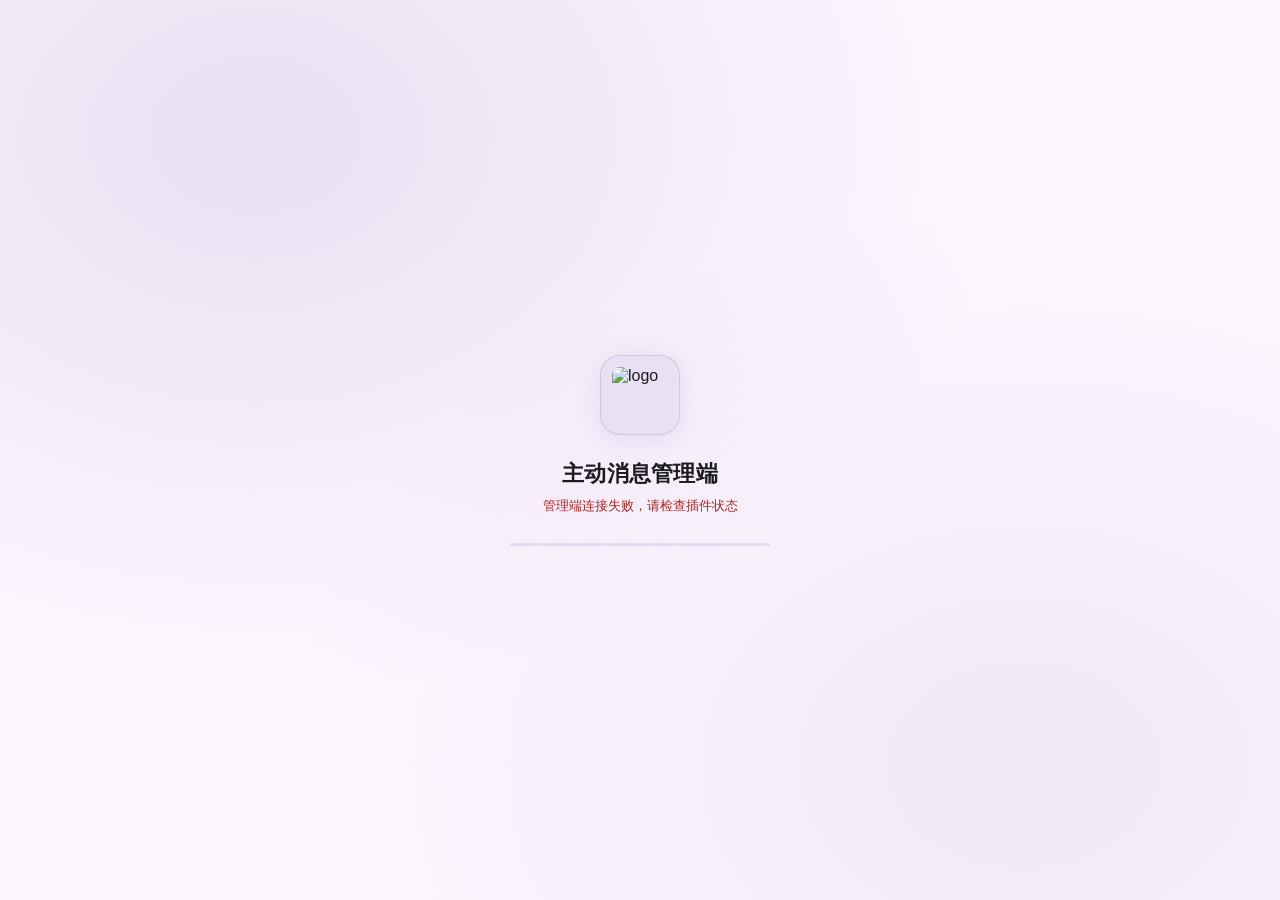
==== admin/index.html @ ddb00550 "Merge pull request #43 from DBJD-CR/dev/local feat: 增强前端的 MarkDown 渲染能力，新增文档浏览页面" ====
<!DOCTYPE html>
<html lang="zh-CN">

<head>
    <meta charset="UTF-8">
    <!-- 允许移动端缩放，避免管理端在高 DPI / 小屏设备上不可读。 -->
    <meta name="viewport" content="width=device-width, initial-scale=1.0, maximum-scale=5.0, user-scalable=yes">
    <title>主动消息管理端</title>

    <!-- favicon 指向插件根目录的 logo，便于浏览器标签页识别。 -->
    <link rel="icon" type="image/png" href="../logo.png">

    <!-- 预加载字体样式，减少首屏闪烁。 -->
    <link rel="preload" href="fonts/outfit.css" as="style">
    <link href="fonts/outfit.css" rel="stylesheet">

    <!-- 全局样式表，承载布局、卡片、主题变量等基础样式。 -->
    <link rel="stylesheet" href="css/style.css">

    <!-- 以 UMD 方式引入 React / Babel / MUI，方便纯静态资源场景直接运行。 -->
    <script crossorigin src="https://unpkg.com/react@18.2.0/umd/react.production.min.js" defer></script>
    <script crossorigin src="https://unpkg.com/react-dom@18.2.0/umd/react-dom.production.min.js" defer></script>
    <script src="https://unpkg.com/@babel/standalone@7.25.6/babel.min.js" defer></script>
    <script src="https://unpkg.com/@mui/material@5.16.7/umd/material-ui.production.min.js" defer></script>
    <script src="https://unpkg.com/@emotion/react@11.13.3/dist/emotion-react.umd.min.js" defer></script>
    <script src="https://unpkg.com/@emotion/styled@11.13.0/dist/emotion-styled.umd.min.js" defer></script>
    <script src="https://unpkg.com/marked@14.1.2/marked.min.js" defer></script>
    <script src="https://unpkg.com/dompurify@3.1.6/dist/purify.min.js" defer></script>
</head>

<body>
    <!-- 启动画面：在 React 应用加载前先提供一个可见的骨架屏，避免白屏。 -->
    <div id="loading-skeleton" class="boot-loader">
        <div class="boot-loader__logo">
            <img src="../logo.png" alt="logo">
        </div>
        <div class="boot-loader__title">主动消息管理端</div>
        <div class="boot-loader__subtitle" id="boot-text">正在初始化...</div>
        <div class="boot-loader__progress">
            <div class="boot-loader__progress-bar"></div>
        </div>
    </div>

    <!-- React 根节点；所有前端界面最终都会挂到这里。 -->
    <div id="root"></div>

    <!-- 工具脚本必须先于 JSX 模块加载，以便后者可直接使用 window 上的工具对象。 -->
    <script src="js/utils/auth.js"></script>
    <script src="js/utils/http.js"></script>
    <script src="js/utils/formatters.js"></script>
    <script src="js/utils/markdown.js"></script>

    <script>
        (function () {
            // 该标记用于阻止 React 应用过早启动，直到鉴权探测流程结束后再解除。
            window.__PROACTIVE_AUTH_PENDING = true;

            function proceed() {
                // 告知其余脚本：鉴权检查已完成，可以开始渲染业务界面。
                window.__PROACTIVE_AUTH_PENDING = false;
                window.dispatchEvent(new Event('auth-ready'));

                // 延迟关闭骨架屏，让首屏过渡更柔和，避免闪烁。
                setTimeout(function() {
                    var skeleton = document.getElementById('loading-skeleton');
                    if (skeleton) {
                        skeleton.classList.add('is-exiting');
                        setTimeout(function() {
                            if (skeleton.parentNode) skeleton.parentNode.removeChild(skeleton);
                        }, 300);
                    }
                }, 500);
            }

            function showError(msg) {
                // 启动失败时直接在骨架屏上输出错误信息，避免用户只看到空白页。
                var text = document.getElementById('boot-text');
                if (text) {
                    text.textContent = msg;
                    text.style.color = '#B3261E';
                }
            }

            // 第一步：询问后端当前是否启用了管理端密码。
            fetch('/api/auth-info')
                .then(function (res) { return res.json(); })
                .then(function (data) {
                    if (!data.auth_required) {
                        // 无需鉴权时立即放行，进入应用初始化。
                        proceed();
                        return;
                    }

                    // 已启用鉴权时，从 localStorage 中取出历史 token 进行有效性验证。
                    var token = window.AuthUtil.getToken();
                    if (!token) {
                        showError('请先通过登录接口获取访问令牌');
                        return;
                    }

                    // 通过访问受保护接口来验证 token 是否仍然有效。
                    return fetch('/api/status', {
                        headers: {
                            'Authorization': 'Bearer ' + token,
                        },
                    }).then(function (res) {
                        if (res.status === 401) {
                            // 若 token 失效，则清理本地缓存，避免前端继续携带错误凭证。
                            window.AuthUtil.clearToken();
                            showError('访问令牌已失效，请重新登录');
                            return;
                        }
                        proceed();
                    });
                })
                .catch(function () {
                    // 管理端不可达通常意味着后端服务未启动或网络异常。
                    showError('管理端连接失败，请检查插件状态');
                });
        })();
    </script>

    <!-- 以下 JSX 文件按“基础能力 -> 布局组件 -> 页面视图 -> 应用入口”的顺序加载。 -->
    <script type="text/babel" src="js/context/AppContext.jsx" defer></script>
    <script type="text/babel" src="js/hooks/useApi.js" defer></script>
    <script type="text/babel" src="js/hooks/useWebSocket.js" defer></script>
    <script type="text/babel" src="js/components/layout/Sidebar.jsx" defer></script>
    <script type="text/babel" src="js/components/layout/Header.jsx" defer></script>
    <script type="text/babel" src="js/views/StatusView.jsx" defer></script>
    <script type="text/babel" src="js/components/config/ConfigRenderer.jsx" defer></script>
    <script type="text/babel" src="js/views/ConfigView.jsx" defer></script>
    <script type="text/babel" src="js/views/TasksView.jsx" defer></script>
    <script type="text/babel" src="js/views/NotificationsView.jsx" defer></script>
    <script type="text/babel" src="js/views/MarkdownDocsView.jsx" defer></script>
    <script type="text/babel" src="js/app.jsx" defer></script>
</body>

</html>
---- admin/css/style.css ----
/* Material Design 3 - 主动消息主题 */
:root {
    /* 整个管理端的设计令牌入口：亮色模式下所有组件都从这里读取颜色变量。 */
    /* --- MD3 颜色令牌 (紫色种子) --- */
    --md-sys-color-primary: #6750A4;
    --md-sys-color-on-primary: #FFFFFF;
    --md-sys-color-primary-container: #EADDFF;
    --md-sys-color-on-primary-container: #21005D;

    --md-sys-color-secondary: #625B71;
    --md-sys-color-on-secondary: #FFFFFF;
    --md-sys-color-secondary-container: #E8DEF8;
    --md-sys-color-on-secondary-container: #1D192B;

    --md-sys-color-surface: rgba(255, 255, 255, 0.8);
    --md-sys-color-on-surface: #1C1B1F;
    --md-sys-color-on-surface-variant: #49454F;
    --md-sys-color-surface-variant: #E7E0EC;

    --md-sys-color-background: #FEF7FF;
    --md-sys-color-outline-variant: rgba(103, 80, 164, 0.1);

    --glass-bg: rgba(255, 255, 255, 0.65);
    --glass-border: rgba(103, 80, 164, 0.15);
    --glass-shadow: 0 4px 20px 0 rgba(103, 80, 164, 0.08);

    /* Markdown 代码高亮颜色令牌，供亮暗主题统一覆写。 */
    --md-code-token-key: #7C3AED;
    --md-code-token-string: #047857;
    --md-code-token-number: #B45309;
    --md-code-token-boolean: #C026D3;
    --md-code-token-keyword: #2563EB;
    --md-code-token-function: #7C2D12;
    --md-code-token-command: #4338CA;
    --md-code-token-flag: #0F766E;
    --md-code-token-punctuation: rgba(28, 27, 31, 0.52);

    --theme-transition-duration: 220ms;
    --interactive-transition-duration: 180ms;
    --theme-transition-easing: cubic-bezier(0.4, 0, 0.2, 1);

    /* --- 形状 --- */
    --radius-sm: 8px;
    --radius-md: 12px;
    --radius-lg: 20px;
    --radius-xl: 28px;

    /* --- 顶栏 --- */
    --top-bar-height: 80px;
}

/* 暗色主题通过覆盖 CSS 变量切换外观，尽量避免为每个组件单独写一套颜色。 */
body.dark-theme {
    --md-sys-color-primary: #D0BCFF;
    --md-sys-color-on-primary: #381E72;
    --md-sys-color-primary-container: #4F378B;
    --md-sys-color-on-primary-container: #EADDFF;

    --md-sys-color-surface: rgba(28, 27, 31, 0.8);
    --md-sys-color-on-surface: #E6E1E5;
    --md-sys-color-on-surface-variant: #CAC4D0;
    --md-sys-color-surface-variant: #49454F;

    --md-sys-color-background: #141218;
    --md-sys-color-outline-variant: rgba(208, 188, 255, 0.1);

    --glass-bg: rgba(28, 27, 31, 0.7);
    --glass-border: rgba(208, 188, 255, 0.1);
    --glass-shadow: 0 8px 32px 0 rgba(0, 0, 0, 0.4);

    --md-code-token-key: #C4B5FD;
    --md-code-token-string: #6EE7B7;
    --md-code-token-number: #FBBF24;
    --md-code-token-boolean: #F0ABFC;
    --md-code-token-keyword: #93C5FD;
    --md-code-token-function: #FDBA74;
    --md-code-token-command: #A5B4FC;
    --md-code-token-flag: #5EEAD4;
    --md-code-token-punctuation: rgba(236, 231, 246, 0.56);
}

/* 首屏主题预初始化（在 React 挂载前生效，减少 FOUC） */
html.theme-dark body {
    --md-sys-color-primary: #D0BCFF;
    --md-sys-color-on-primary: #381E72;
    --md-sys-color-primary-container: #4F378B;
    --md-sys-color-on-primary-container: #EADDFF;

    --md-sys-color-surface: rgba(28, 27, 31, 0.8);
    --md-sys-color-on-surface: #E6E1E5;
    --md-sys-color-on-surface-variant: #CAC4D0;
    --md-sys-color-surface-variant: #49454F;

    --md-sys-color-background: #141218;
    --md-sys-color-outline-variant: rgba(208, 188, 255, 0.1);

    --glass-bg: rgba(28, 27, 31, 0.7);
    --glass-border: rgba(208, 188, 255, 0.1);
    --glass-shadow: 0 8px 32px 0 rgba(0, 0, 0, 0.4);

    --md-code-token-key: #C4B5FD;
    --md-code-token-string: #6EE7B7;
    --md-code-token-number: #FBBF24;
    --md-code-token-boolean: #F0ABFC;
    --md-code-token-keyword: #93C5FD;
    --md-code-token-function: #FDBA74;
    --md-code-token-command: #A5B4FC;
    --md-code-token-flag: #5EEAD4;
    --md-code-token-punctuation: rgba(236, 231, 246, 0.56);
}

/* ===== 基础重置与全局交互层 ===== */
/* 基础样式 */
* {
    box-sizing: border-box;
    margin: 0;
    padding: 0;
}

/* 仅在主题切换瞬间开启统一过渡，避免常驻 transition 拖慢滚动与重绘 */
html.theme-transitioning body,
html.theme-transitioning .app,
html.theme-transitioning .sidebar,
html.theme-transitioning .main-content,
html.theme-transitioning .card,
html.theme-transitioning .config-card,
html.theme-transitioning .config-header,
html.theme-transitioning .top-bar::before,
html.theme-transitioning .nav-item,
html.theme-transitioning .btn,
html.theme-transitioning .btn-action,
html.theme-transitioning .sidebar-action-btn,
html.theme-transitioning .sidebar-github-inner,
html.theme-transitioning .header-clock-chip,
html.theme-transitioning .connection-chip,
html.theme-transitioning .status-timers-summary-pill,
html.theme-transitioning .status-timer-section-block,
html.theme-transitioning .status-timer-panel,
html.theme-transitioning .status-timer-info-item,
html.theme-transitioning .task-next-run-panel,
html.theme-transitioning input,
html.theme-transitioning select,
html.theme-transitioning textarea,
html.theme-transitioning button,
html.theme-transitioning .MuiPaper-root,
html.theme-transitioning .MuiAccordion-root,
html.theme-transitioning .MuiAccordionSummary-root,
html.theme-transitioning .MuiAccordionDetails-root,
html.theme-transitioning .MuiTypography-root,
html.theme-transitioning .MuiChip-root,
html.theme-transitioning .MuiButton-root,
html.theme-transitioning .MuiOutlinedInput-root,
html.theme-transitioning .MuiInputBase-input,
html.theme-transitioning .MuiSvgIcon-root {
    transition:
        background-color var(--theme-transition-duration) var(--theme-transition-easing),
        color var(--theme-transition-duration) var(--theme-transition-easing),
        border-color var(--theme-transition-duration) var(--theme-transition-easing),
        fill var(--theme-transition-duration) var(--theme-transition-easing),
        stroke var(--theme-transition-duration) var(--theme-transition-easing);
}


/* 移动端触摸优化 */
html {
    -webkit-tap-highlight-color: transparent;
    -webkit-touch-callout: none;
    touch-action: manipulation;
}

body {
    /* 背景使用多层径向渐变，营造轻量的 MD3 柔和氛围，而不是纯色平铺。 */
    background-color: var(--md-sys-color-background);
    background-image:
        radial-gradient(at 0% 0%, rgba(103, 80, 164, 0.08) 0, transparent 40%),
        radial-gradient(at 50% 0%, rgba(236, 72, 153, 0.05) 0, transparent 40%),
        radial-gradient(at 100% 0%, rgba(103, 80, 164, 0.08) 0, transparent 40%);
    background-attachment: fixed;
    color: var(--md-sys-color-on-surface);
    font-family: 'Outfit', "Microsoft YaHei", "PingFang SC", "Hiragino Sans GB", "Heiti SC", "WenQuanYi Micro Hei", -apple-system, BlinkMacSystemFont, "Segoe UI", Roboto, sans-serif;
    min-height: 100vh;
    overflow-x: hidden;
}

/* 无障碍：仅供读屏器读取 */
.visually-hidden {
    position: absolute;
    width: 1px;
    height: 1px;
    padding: 0;
    margin: -1px;
    overflow: hidden;
    clip: rect(0, 0, 0, 0);
    white-space: nowrap;
    border: 0;
}

/* ===== 首屏启动层 ===== */
/* 首屏加载页 */
.boot-loader {
    /* 启动层覆盖整个视口，在 React 尚未挂载时承担品牌露出与状态提示职责。 */
    position: fixed;
    inset: 0;
    z-index: 9999;
    display: flex;
    flex-direction: column;
    align-items: center;
    justify-content: center;
    color: #1C1B1F;
    font-family: 'Outfit', -apple-system, BlinkMacSystemFont, "Segoe UI", Roboto, sans-serif;
    background:
        radial-gradient(ellipse at 20% 15%, rgba(103, 80, 164, 0.14), transparent 52%),
        radial-gradient(ellipse at 80% 85%, rgba(103, 80, 164, 0.09), transparent 52%),
        #FEF7FF;
    opacity: 1;
    transform: translateZ(0);
    will-change: opacity, transform;
}

html.theme-dark .boot-loader,
body.dark-theme .boot-loader {
    color: #E6E1E5;
    background:
        radial-gradient(ellipse at 20% 15%, rgba(208, 188, 255, 0.13), transparent 52%),
        radial-gradient(ellipse at 80% 85%, rgba(103, 80, 164, 0.18), transparent 52%),
        #141218;
}

#loading-skeleton.is-exiting {
    opacity: 0;
    transform: scale(0.985);
    transition: opacity 0.3s ease-out, transform 0.3s ease-out;
}

.boot-loader__logo {
    /* Logo 外壳带轻微浮动动画，用于缓解静态等待时的“卡住感”。 */
    width: 80px;
    height: 80px;
    border-radius: 20px;
    margin-bottom: 24px;
    display: flex;
    align-items: center;
    justify-content: center;
    background: rgba(103, 80, 164, 0.08);
    border: 1px solid rgba(103, 80, 164, 0.18);
    box-shadow: 0 4px 24px rgba(103, 80, 164, 0.12);
    overflow: hidden;
    animation: boot-loader-float 2.4s ease-in-out infinite;
    will-change: transform;
}

.boot-loader__logo img {
    width: 56px;
    height: 56px;
    object-fit: contain;
    border-radius: 8px;
}

html.theme-dark .boot-loader__logo,
body.dark-theme .boot-loader__logo {
    background: rgba(208, 188, 255, 0.08);
    border-color: rgba(208, 188, 255, 0.15);
    box-shadow: 0 4px 24px rgba(0, 0, 0, 0.35);
}

.boot-loader__title {
    font-size: 22px;
    font-weight: 700;
    margin-bottom: 8px;
    letter-spacing: 0.01em;
    color: #1C1B1F;
}

html.theme-dark .boot-loader__title,
body.dark-theme .boot-loader__title {
    color: #E6E1E5;
}

.boot-loader__subtitle {
    font-size: 13px;
    color: #49454F;
    margin-bottom: 28px;
}

html.theme-dark .boot-loader__subtitle,
body.dark-theme .boot-loader__subtitle {
    color: #CAC4D0;
}

.boot-loader__progress {
    /* 进度条不反映真实百分比，只承担“系统仍在工作”的感知反馈。 */
    width: min(260px, 68vw);
    height: 3px;
    border-radius: 999px;
    overflow: hidden;
    background: rgba(103, 80, 164, 0.12);
    contain: paint;
}

html.theme-dark .boot-loader__progress,
body.dark-theme .boot-loader__progress {
    background: rgba(208, 188, 255, 0.12);
}

.boot-loader__progress-bar {
    height: 100%;
    width: 42%;
    border-radius: 999px;
    background: linear-gradient(90deg,
        rgba(103, 80, 164, 0.25) 0%,
        rgba(103, 80, 164, 0.85) 50%,
        rgba(103, 80, 164, 0.25) 100%);
    animation: boot-loader-progress 1.45s ease-in-out infinite;
    will-change: transform;
    transform: translate3d(-110%, 0, 0) scaleX(0.35);
}

html.theme-dark .boot-loader__progress-bar,
body.dark-theme .boot-loader__progress-bar {
    background: linear-gradient(90deg,
        rgba(208, 188, 255, 0.2) 0%,
        rgba(208, 188, 255, 0.9) 50%,
        rgba(208, 188, 255, 0.2) 100%);
}

/* 首屏 logo 呼吸浮动动画。 */
@keyframes boot-loader-float {
    0%, 100% { transform: translateY(0); }
    50% { transform: translateY(-7px); }
}

/* 首屏进度条往返扫光动画。 */
@keyframes boot-loader-progress {
    0% { transform: translate3d(-110%, 0, 0) scaleX(0.35); }
    50% { transform: translate3d(40%, 0, 0) scaleX(0.85); }
    100% { transform: translate3d(220%, 0, 0) scaleX(0.35); }
}

/* ===== 通用材质与布局骨架 ===== */
/* 磨砂玻璃效果 */
.glass {
    /* 该类可供需要独立套用玻璃材质的区域复用。 */
    background: var(--glass-bg);
    backdrop-filter: blur(16px);
    -webkit-backdrop-filter: blur(16px);
    border: 1px solid var(--glass-border);
    box-shadow: var(--glass-shadow);
}

/* 布局 */
.app {
    /* 整体采用“左侧导航 + 右侧主工作区”的桌面管理台结构。 */
    display: flex;
    height: 100vh;
    overflow: hidden;
}

/* ===== 侧边栏导航区 ===== */
/* 侧边栏 (左侧导航) */
.sidebar {
    /* 侧边栏固定宽度，使用玻璃材质与主内容区形成层次区隔。 */
    width: 280px;
    height: 100%;
    background: var(--glass-bg);
    backdrop-filter: blur(24px);
    border-right: 1px solid var(--glass-border);
    display: flex;
    flex-direction: column;
    padding: 32px 16px;
    z-index: 50;
}

.sidebar-header {
    padding: 0 16px 32px;
    display: flex;
    align-items: center;
    gap: 12px;
}

.sidebar-logo-img {
    width: 48px;
    height: 48px;
    border-radius: 12px;
    box-shadow: 0 4px 12px rgba(103, 80, 164, 0.2);
    object-fit: contain;
}

.nav-item {
    /* 单个导航项在 hover / active 状态下通过背景与透明度强化当前定位。 */
    padding: 14px 20px;
    border-radius: 16px;
    display: flex;
    align-items: center;
    gap: 16px;
    cursor: pointer;
    transition:
        background-color var(--interactive-transition-duration) var(--theme-transition-easing),
        color var(--interactive-transition-duration) var(--theme-transition-easing),
        opacity var(--interactive-transition-duration) var(--theme-transition-easing),
        transform var(--interactive-transition-duration) var(--theme-transition-easing);
    color: var(--md-sys-color-on-surface);
    opacity: 0.8;
    margin-bottom: 4px;
}

.nav-item:hover {
    background: rgba(103, 80, 164, 0.08);
    opacity: 1;
}

.nav-item.active {
    background: var(--md-sys-color-primary-container);
    color: var(--md-sys-color-on-primary-container);
    opacity: 1;
    font-weight: 600;
}

/* ===== 顶栏与主内容区 ===== */
/* 主内容区域 */
.main-wrapper {
    flex: 1;
    display: flex;
    flex-direction: column;
    overflow: hidden;
    position: relative;
}

.top-bar {
    /* 顶栏悬浮于内容区上方，使用伪元素实现半透明模糊遮罩。 */
    height: var(--top-bar-height);
    padding: 0 40px;
    display: flex;
    align-items: center;
    justify-content: space-between;
    position: absolute;
    top: 0;
    left: 0;
    right: 0;
    z-index: 10;
    background: transparent;
    overflow: hidden;
    isolation: isolate;
}

.top-bar::before {
    content: '';
    position: absolute;
    top: 0;
    left: 0;
    right: 0;
    bottom: 0;
    backdrop-filter: blur(16px);
    -webkit-backdrop-filter: blur(16px);
    background: rgba(255, 255, 255, 0.68);
    -webkit-mask-image: linear-gradient(to bottom, black 55%, transparent 100%);
    mask-image: linear-gradient(to bottom, black 55%, transparent 100%);
    pointer-events: none;
    z-index: 0;
}

body.dark-theme .top-bar::before {
    background: rgba(20, 18, 24, 0.88);
}

.top-bar > * {
    position: relative;
    z-index: 1;
}

.main-content {
    /* 顶部留出 top-bar 高度，避免内容滚动时被悬浮顶栏遮挡。 */
    flex: 1;
    overflow-y: auto;
    padding: calc(var(--top-bar-height) + 16px) 24px 24px;
    box-sizing: border-box;
}

/* ===== 仪表盘卡片与通用容器 ===== */
/* 仪表盘卡片 (Bento 风格) */
.dashboard-grid {
    /* 12 栏网格为桌面端默认布局基础，状态页和任务页都在此之上做跨度分配。 */
    display: grid;
    grid-template-columns: repeat(12, 1fr);
    gap: 24px;
}

.card {
    /* card 是管理端最常见的视觉容器：统一圆角、边框、阴影和悬浮反馈。 */
    background: var(--md-sys-color-surface);
    border-radius: var(--radius-lg);
    padding: 24px;
    border: 1px solid var(--glass-border);
    box-shadow: var(--glass-shadow);
    transition:
        background-color var(--theme-transition-duration) var(--theme-transition-easing),
        border-color var(--theme-transition-duration) var(--theme-transition-easing),
        color var(--theme-transition-duration) var(--theme-transition-easing),
        box-shadow var(--interactive-transition-duration) var(--theme-transition-easing),
        transform var(--interactive-transition-duration) var(--theme-transition-easing);
}

/* 为主要业务卡片提供统一的入场动画，减少页面首次渲染时的生硬感。 */
.status-panel-card,
.tasks-summary-card,
.task-card-enhanced,
.status-timer-card,
.status-timer-section-block,
.tasks-empty-card,
.status-timers-empty-card {
    animation: card-fade-up 0.36s cubic-bezier(0.2, 0.8, 0.2, 1) both;
}

.status-panel-card:nth-child(1),
.task-card-enhanced:nth-child(1),
.status-timer-card:nth-child(1),
.status-timer-section-block:nth-child(1) {
    animation-delay: 0.02s;
}

.status-panel-card:nth-child(2),
.task-card-enhanced:nth-child(2),
.status-timer-card:nth-child(2),
.status-timer-section-block:nth-child(2) {
    animation-delay: 0.06s;
}

.status-panel-card:nth-child(3),
.task-card-enhanced:nth-child(3),
.status-timer-card:nth-child(3),
.status-timer-section-block:nth-child(3) {
    animation-delay: 0.1s;
}

.status-panel-card:nth-child(n+4),
.task-card-enhanced:nth-child(n+4),
.status-timer-card:nth-child(n+4),
.status-timer-section-block:nth-child(n+4) {
    animation-delay: 0.14s;
}

/* ===== 配置页容器 ===== */
/* 配置页面专用卡片样式 - 固定高度，内部滚动 */
.config-card {
    /* 配置页需要长表单滚动，因此外层卡片固定高度、内部区域自行滚动。 */
    height: calc(100vh - var(--top-bar-height) - 40px); /* 视口高度减去顶部栏和底部边距 */
    display: flex;
    flex-direction: column;
    padding: 0 !important; /*以此接管padding控制*/
    overflow: hidden;
}

.config-header {
    /* 配置头部固定在卡片顶部，确保模式切换、提示信息和标题不随表单滚走。 */
    padding: 20px 24px;
    flex-shrink: 0;
    border-bottom: 1px solid var(--glass-border);
    background: rgba(255, 255, 255, 0.5);
    backdrop-filter: blur(8px);
    z-index: 10;
}

body.dark-theme .config-header {
    background: rgba(20, 18, 24, 0.8); /* 增加不透明度，减弱透底亮度 */
    border-bottom: 1px solid rgba(255, 255, 255, 0.1);
}

.card:hover {
    transform: translateY(-4px);
    box-shadow: 0 12px 30px 0 rgba(103, 80, 164, 0.12);
}

/* Bento 跨列：供各页面按 12 栏系统快速声明卡片宽度。 */
.span-4 { grid-column: span 4; }
.span-8 { grid-column: span 8; }
.span-12 { grid-column: span 12; }

/* 状态徽章 */
.badge {
    padding: 4px 12px;
    border-radius: 99px;
    font-size: 12px;
    font-weight: 600;
}

.badge-success { background: #dcfce7; color: #166534; }
.badge-error { background: #fee2e2; color: #991b1b; }

/* ===== 通用按钮与交互控件 ===== */
/* 按钮 */
.btn {
    padding: 10px 20px;
    border-radius: 12px;
    border: none;
    font-weight: 600;
    cursor: pointer;
    transition:
        background-color var(--interactive-transition-duration) var(--theme-transition-easing),
        border-color var(--interactive-transition-duration) var(--theme-transition-easing),
        color var(--interactive-transition-duration) var(--theme-transition-easing),
        transform var(--interactive-transition-duration) var(--theme-transition-easing),
        box-shadow var(--interactive-transition-duration) var(--theme-transition-easing),
        opacity var(--interactive-transition-duration) var(--theme-transition-easing);
}

.btn-primary {
    background: var(--md-sys-color-primary);
    color: white;
    box-shadow: 0 4px 12px rgba(59, 130, 246, 0.3);
}

.btn-primary:hover {
    transform: translateY(-1px);
    box-shadow: 0 6px 16px rgba(59, 130, 246, 0.4);
}

/* 通用操作按钮样式 */
.btn-action {
    width: 100%;
    background: var(--md-sys-color-surface-variant);
    color: var(--md-sys-color-on-surface);
    display: flex;
    align-items: center;
    justify-content: center;
    gap: 12px;
    font-weight: 600;
    border: 1px solid transparent;
    transition:
        background-color var(--interactive-transition-duration) var(--theme-transition-easing),
        color var(--interactive-transition-duration) var(--theme-transition-easing),
        border-color var(--interactive-transition-duration) var(--theme-transition-easing),
        transform var(--interactive-transition-duration) var(--theme-transition-easing),
        box-shadow var(--interactive-transition-duration) var(--theme-transition-easing),
        opacity var(--interactive-transition-duration) var(--theme-transition-easing);
    padding: 12px 16px;
    line-height: 1.5;
    cursor: pointer;
}

.btn-action span {
    display: inline-flex;
    align-items: center;
    justify-content: center;
}

.btn-action:hover {
    background: var(--md-sys-color-secondary-container);
    color: var(--md-sys-color-on-secondary-container);
    border-color: var(--md-sys-color-outline-variant);
    transform: translateY(-2px);
    box-shadow: 0 4px 12px rgba(0, 0, 0, 0.08);
}

.btn-action:active {
    transform: translateY(0);
    box-shadow: none;
    opacity: 0.8;
}

/* 暗色模式下的按钮覆盖样式 */
body.dark-theme .btn-action {
    background: rgba(255, 255, 255, 0.08);
    color: var(--md-sys-color-on-surface);
    border: 1px solid rgba(255, 255, 255, 0.05);
}

body.dark-theme .btn-action:hover {
    background: rgba(208, 188, 255, 0.15);
    color: var(--md-sys-color-primary);
    border-color: rgba(208, 188, 255, 0.3);
    box-shadow: 0 4px 16px rgba(0, 0, 0, 0.4);
}

/* ===== 滚动行为与兼容辅助类 ===== */
/* 滚动条 */
::-webkit-scrollbar { width: 6px; height: 6px; }
::-webkit-scrollbar-track { background: transparent; }
::-webkit-scrollbar-thumb {
    background: var(--md-sys-color-secondary-container);
    border-radius: 10px;
}
::-webkit-scrollbar-thumb:hover { background: var(--md-sys-color-secondary); }

/* 移动端滚动优化 */
.sidebar > div:nth-child(2),
.main-content {
    -webkit-overflow-scrolling: touch;
    scroll-behavior: smooth;
}

/* 按钮点击反馈 */
.nav-item,
.btn,
.btn-action {
    -webkit-tap-highlight-color: transparent;
    user-select: none;
}

.nav-item:active,
.btn:active {
    opacity: 0.7;
    transition: opacity 0.12s var(--theme-transition-easing);
}

/* 兼容之前的组件辅助样式 */
.mono {
    font-family: "Consolas", "SFMono-Regular", monospace;
    font-size: 12px;
}
.grid {
    display: grid;
    gap: 14px;
    grid-template-columns: repeat(auto-fill, minmax(260px, 1fr));
}

/* ===== 顶栏组件样式：时钟、连接状态、侧栏操作区 ===== */
.header-clock-chip {
    font-size: 14px;
    font-weight: 700;
    color: var(--md-sys-color-primary);
    background: var(--md-sys-color-surface-variant);
    padding: 6px 14px;
    border-radius: 12px;
    border: 1px solid var(--md-sys-color-outline-variant);
    box-shadow: 0 2px 4px rgba(0,0,0,0.05);
    display: flex;
    align-items: center;
    gap: 8px;
}

.header-clock-label {
    font-size: 14px;
    opacity: 0.8;
    font-weight: 600;
}

.header-clock-value {
    font-family: Monaco, Consolas, "Courier New", monospace;
    font-size: 15px;
    font-weight: 800;
    letter-spacing: 0.5px;
}

.connection-chip {
    display: flex;
    align-items: center;
    gap: 8px;
    padding: 6px 16px;
    border-radius: 12px;
    border: 1px solid transparent;
}

.connection-chip.is-connected {
    background: rgba(76, 175, 80, 0.1);
    border-color: rgba(76, 175, 80, 0.2);
}

.connection-chip.is-disconnected {
    background: rgba(244, 67, 54, 0.1);
    border-color: rgba(244, 67, 54, 0.2);
}

.connection-chip-dot {
    width: 8px;
    height: 8px;
    border-radius: 50%;
}

.connection-chip.is-connected .connection-chip-dot {
    background: #4CAF50;
    box-shadow: 0 0 8px #4CAF50;
}

.connection-chip.is-disconnected .connection-chip-dot {
    background: #F44336;
    box-shadow: 0 0 8px #F44336;
}

.connection-chip-text {
    font-weight: 600 !important;
    font-size: 13px !important;
}

.connection-chip.is-connected .connection-chip-text {
    color: #4CAF50;
}

.connection-chip.is-disconnected .connection-chip-text {
    color: #F44336;
}

.sidebar-actions-panel {
    display: flex;
    flex-direction: column;
    gap: 10px;
    margin-bottom: 16px;
}

.sidebar-action-btn {
    width: 100%;
    margin-bottom: 0;
    padding: 10px;
    font-size: 13px;
    font-weight: 600;
    background: rgba(0, 0, 0, 0.05);
    color: var(--md-sys-color-on-surface);
    display: flex;
    align-items: center;
    justify-content: center;
    gap: 8px;
    border: 1px solid rgba(0, 0, 0, 0.04);
    border-radius: 12px;
    box-shadow: none;
    line-height: 1.2;
}

.sidebar-action-btn:hover {
    transform: none;
    box-shadow: none;
    background: rgba(103, 80, 164, 0.08);
    color: var(--md-sys-color-on-surface);
}

body.dark-theme .sidebar-action-btn {
    background: rgba(255, 255, 255, 0.08);
    border: 1px solid rgba(255, 255, 255, 0.05);
}

body.dark-theme .sidebar-action-btn:hover {
    background: rgba(255, 255, 255, 0.12);
    color: var(--md-sys-color-on-surface);
}

.sidebar-github-card {
    display: block;
    color: var(--md-sys-color-on-surface);
}

.sidebar-github-inner {
    display: flex;
    align-items: center;
    gap: 12px;
    padding: 12px;
    background: rgba(0, 0, 0, 0.03);
    border-radius: 12px;
    transition:
        background-color var(--interactive-transition-duration) var(--theme-transition-easing),
        border-color var(--interactive-transition-duration) var(--theme-transition-easing),
        transform var(--interactive-transition-duration) var(--theme-transition-easing),
        box-shadow var(--interactive-transition-duration) var(--theme-transition-easing);
    border: 1px solid rgba(0, 0, 0, 0.06);
    cursor: pointer;
}

body.dark-theme .sidebar-github-inner {
    background: rgba(255, 255, 255, 0.05);
    border-color: rgba(255, 255, 255, 0.05);
}

.sidebar-github-inner:hover {
    transform: translateY(-1px);
    box-shadow: var(--glass-shadow);
}

.sidebar-github-texts {
    display: flex;
    flex-direction: column;
    gap: 3px;
    overflow: hidden;
}

.sidebar-github-author {
    font-weight: 700 !important;
    color: inherit !important;
    font-size: 0.75rem !important;
    line-height: 1.2 !important;
    white-space: nowrap;
    overflow: hidden;
    text-overflow: ellipsis;
    display: block;
    max-width: 170px;
}

.sidebar-github-meta {
    display: block !important;
    opacity: 0.6;
    line-height: 1.2 !important;
    font-size: 0.7rem !important;
    color: inherit !important;
}

/* ===== 状态页：概览卡片与计时器可视化 ===== */
.proactive-status-grid {
    align-items: stretch;
}

.status-panel-card {
    height: 100%;
    display: flex;
    flex-direction: column;
    min-height: 332px;
}

.status-panel-card-primary {
    background:
        linear-gradient(180deg, rgba(59, 130, 246, 0.06), transparent 50%),
        var(--md-sys-color-surface);
}

.status-panel-icon {
    width: 40px;
    height: 40px;
    border-radius: 10px;
    display: flex;
    align-items: center;
    justify-content: center;
    font-size: 20px;
}

.status-panel-icon-blue { background: rgba(59, 130, 246, 0.1); }
.status-panel-icon-purple { background: rgba(168, 85, 247, 0.12); }
.status-panel-icon-pink { background: rgba(236, 72, 153, 0.1); }

.status-metric-list {
    display: flex;
    flex-direction: column;
    gap: 14px;
    flex: 1;
    justify-content: center;
}

.status-metric-row {
    display: flex;
    justify-content: space-between;
    gap: 16px;
    align-items: center;
}

.status-metric-label {
    opacity: 0.72;
    font-weight: 500 !important;
}

.status-metric-value {
    font-weight: 600 !important;
    text-align: right;
}

.status-metric-value.is-emphasize {
    font-weight: 800 !important;
}

.status-metric-value.is-success {
    color: #2E7D32;
}

.status-metric-value.is-error {
    color: #C62828;
}

.status-divider {
    height: 1px;
    background: var(--md-sys-color-outline-variant);
}

.status-actions-list {
    display: flex;
    flex-direction: column;
    gap: 16px;
    flex: 1;
    justify-content: center;
}

.status-action-tooltip-wrap {
    position: relative;
    width: 100%;
}

.status-action-tooltip-bubble {
    position: absolute;
    left: 50%;
    bottom: calc(100% + 10px);
    transform: translateX(-50%) translateY(6px);
    width: max-content;
    max-width: min(92vw, 460px);
    padding: 10px 14px;
    border-radius: 12px;
    background: rgba(28, 27, 31, 0.92);
    color: #fff;
    font-size: 12px;
    line-height: 1.5;
    text-align: center;
    white-space: normal;
    word-break: keep-all;
    box-shadow: 0 10px 28px rgba(0, 0, 0, 0.22);
    border: 1px solid rgba(255, 255, 255, 0.08);
    opacity: 0;
    visibility: hidden;
    pointer-events: none;
    transition: opacity 0.18s ease, transform 0.18s ease, visibility 0.18s ease;
    z-index: 12;
}

.status-action-tooltip-bubble::after {
    content: '';
    position: absolute;
    left: 50%;
    top: 100%;
    transform: translateX(-50%);
    border-width: 6px 6px 0 6px;
    border-style: solid;
    border-color: rgba(28, 27, 31, 0.92) transparent transparent transparent;
}

.status-action-tooltip-wrap:hover .status-action-tooltip-bubble,
.status-action-tooltip-wrap:focus-within .status-action-tooltip-bubble {
    opacity: 1;
    visibility: visible;
    transform: translateX(-50%) translateY(0);
}

body.dark-theme .status-action-tooltip-bubble {
    background: rgba(245, 244, 248, 0.96);
    color: #1C1B1F;
    border-color: rgba(28, 27, 31, 0.08);
}

body.dark-theme .status-action-tooltip-bubble::after {
    border-color: rgba(245, 244, 248, 0.96) transparent transparent transparent;
}


.status-timers-section {
    /* 计时器区域采用“分区 + 卡片网格”的结构，便于区分群沉默与自动触发。 */
    display: flex;
    flex-direction: column;
    gap: 18px;
    padding: 20px;
    border-radius: calc(var(--radius-lg) + 2px);
    border: 1px solid var(--glass-border);
    background:
        linear-gradient(180deg, rgba(103, 80, 164, 0.05), rgba(103, 80, 164, 0) 34%),
        rgba(255, 255, 255, 0.3);
    backdrop-filter: blur(6px);
    -webkit-backdrop-filter: blur(6px);
}

body.dark-theme .status-timers-section {
    background:
        linear-gradient(180deg, rgba(208, 188, 255, 0.08), rgba(208, 188, 255, 0) 34%),
        rgba(20, 18, 24, 0.36);
    border-color: rgba(208, 188, 255, 0.12);
}

.status-timers-header-row {
    display: flex;
    justify-content: space-between;
    align-items: flex-start;
    gap: 18px;
    padding-bottom: 4px;
}

.status-timers-summary-pills {
    display: flex;
    gap: 10px;
    flex-wrap: wrap;
    justify-content: flex-end;
}

.status-timers-summary-pill {
    display: inline-flex;
    align-items: center;
    gap: 8px;
    padding: 6px 12px;
    border-radius: 999px;
    border: 1px solid var(--glass-border);
    background: var(--md-sys-color-surface-variant);
    color: var(--md-sys-color-on-surface-variant);
}

.status-timers-summary-pill-label {
    font-size: 12px;
    font-weight: 600;
}

.status-timers-summary-pill-count {
    min-width: 18px;
    height: 18px;
    border-radius: 999px;
    display: inline-flex;
    align-items: center;
    justify-content: center;
    padding: 0 6px;
    font-size: 11px;
    font-weight: 800;
    color: var(--md-sys-color-on-primary-container);
    background: var(--md-sys-color-primary-container);
}

.status-timer-sections {
    display: flex;
    flex-direction: column;
    gap: 20px;
}

.status-timer-section-block {
    display: flex;
    flex-direction: column;
    gap: 14px;
    padding: 16px;
    border-radius: 18px;
    background: rgba(255, 255, 255, 0.34);
    border: 1px solid rgba(103, 80, 164, 0.12);
}

body.dark-theme .status-timer-section-block {
    background: rgba(255, 255, 255, 0.02);
    border-color: rgba(208, 188, 255, 0.14);
}

.status-timer-section-head {
    display: flex;
    align-items: flex-start;
    justify-content: space-between;
    gap: 16px;
    padding-bottom: 10px;
    border-bottom: 1px dashed rgba(103, 80, 164, 0.14);
}

body.dark-theme .status-timer-section-head {
    border-bottom-color: rgba(208, 188, 255, 0.16);
}

.status-timer-section-head-main {
    min-width: 0;
}

.status-timer-section-title {
    font-weight: 800 !important;
}

.status-timer-section-desc {
    opacity: 0.72;
    margin-top: 4px !important;
}

.status-timer-section-count {
    flex-shrink: 0;
    padding: 6px 12px;
    border-radius: 999px;
    background: var(--md-sys-color-surface-variant);
    border: 1px solid var(--glass-border);
    color: var(--md-sys-color-primary);
    font-size: 12px;
    font-weight: 800;
}

.status-timer-section-body {
    padding-top: 2px;
}

.status-timer-section-empty {
    padding: 14px 16px;
    border-radius: 14px;
    background: rgba(103, 80, 164, 0.05);
    border: 1px dashed rgba(103, 80, 164, 0.18);
    color: var(--md-sys-color-on-surface-variant);
    font-size: 13px;
}

.status-timers-empty-card {
    text-align: center;
    padding: 44px 24px;
}

.status-timers-grid {
    display: grid;
    grid-template-columns: repeat(auto-fill, minmax(340px, 1fr));
    gap: 18px;
}

.status-timer-card {
    /* 单张计时器卡片负责展示一个会话当前最值得关注的计时状态。 */
    display: flex;
    flex-direction: column;
    gap: 14px;
    min-height: 312px;
    position: relative;
    overflow: hidden;
    isolation: isolate;
    border-top: 4px solid transparent;
}

.status-timer-card::after {
    content: '';
    position: absolute;
    inset: auto -26px -38px auto;
    width: 120px;
    height: 120px;
    border-radius: 50%;
    background: radial-gradient(circle, rgba(103, 80, 164, 0.10), transparent 70%);
    pointer-events: none;
}

.status-timer-card.accent-group-silence {
    border-top-color: #2563EB;
    background:
        linear-gradient(180deg, rgba(59, 130, 246, 0.06), transparent 30%),
        var(--md-sys-color-surface);
}

.status-timer-card.accent-auto-group {
    border-top-color: #8B5CF6;
    background:
        linear-gradient(180deg, rgba(139, 92, 246, 0.07), transparent 30%),
        var(--md-sys-color-surface);
}

.status-timer-card.accent-auto-friend {
    border-top-color: #EC4899;
    background:
        linear-gradient(180deg, rgba(236, 72, 153, 0.07), transparent 30%),
        var(--md-sys-color-surface);
}

.status-timer-card.is-urgent {
    border-color: rgba(245, 158, 11, 0.35);
}

.status-timer-card.is-expired {
    border-color: rgba(244, 67, 54, 0.28);
}

.status-timer-card-top {
    display: grid;
    grid-template-columns: minmax(0, 1fr) auto;
    gap: 14px;
    align-items: flex-start;
}

.status-timer-title-block {
    min-width: 0;
    display: flex;
    flex-direction: column;
    gap: 4px;
}

.status-timer-kicker {
    display: block !important;
    margin-bottom: 4px !important;
    opacity: 0.6;
}

.status-timer-session {
    font-weight: 700 !important;
    word-break: break-all;
    font-size: 13px !important;
    line-height: 1.4;
}

.status-timer-session.is-primary {
    font-size: 28px !important;
    letter-spacing: -0.2px;
    line-height: 1.25;
}

.status-timer-session-sub {
    display: block !important;
    max-width: 100%;
    white-space: nowrap;
    word-break: normal;
    overflow: visible;
    text-overflow: clip;
    opacity: 0.72;
    font-size: 12px !important;
}

.status-timer-chip-stack {
    display: flex;
    flex-wrap: wrap;
    justify-content: flex-end;
    align-items: center;
    gap: 8px;
    max-width: 220px;
    flex-shrink: 0;
}

.status-timer-kind-badge {
    display: inline-flex;
    align-items: center;
    justify-content: center;
    padding: 4px 10px;
    border-radius: 999px;
    font-size: 11px;
    font-weight: 800;
    white-space: nowrap;
    border: 1px solid transparent;
}

.status-timer-kind-badge.accent-group-silence {
    background: rgba(59, 130, 246, 0.12);
    color: #2563EB;
    border-color: rgba(59, 130, 246, 0.18);
}

.status-timer-kind-badge.accent-auto-group {
    background: rgba(139, 92, 246, 0.12);
    color: #7C3AED;
    border-color: rgba(139, 92, 246, 0.18);
}

.status-timer-kind-badge.accent-auto-friend {
    background: rgba(236, 72, 153, 0.12);
    color: #DB2777;
    border-color: rgba(236, 72, 153, 0.18);
}

.status-timer-meta-row {
    display: flex;
    align-items: center;
    justify-content: flex-start;
    gap: 8px;
    flex-wrap: wrap;
}

.status-timer-category-pill {
    display: inline-flex;
    align-items: center;
    justify-content: center;
    padding: 6px 10px;
    border-radius: 999px;
    font-size: 12px;
    font-weight: 700;
    white-space: nowrap;
    background: rgba(103, 80, 164, 0.08);
    color: var(--md-sys-color-primary);
}

.status-timer-reset-hint {
    /* 当群沉默计时器被新消息重置时，短暂显示顶部提示帮助用户理解时间跳变。 */
    position: absolute;
    top: 12px;
    left: 16px;
    right: 16px;
    z-index: 3;
    display: flex;
    align-items: center;
    gap: 8px;
    padding: 8px 12px;
    border-radius: 999px;
    background: rgba(240, 246, 255, 0.84);
    backdrop-filter: blur(10px);
    -webkit-backdrop-filter: blur(10px);
    border: 1px solid rgba(59, 130, 246, 0.18);
    box-shadow: 0 8px 18px rgba(59, 130, 246, 0.12);
    color: #2563EB;
    font-size: 11px;
    font-weight: 700;
    line-height: 1.4;
    pointer-events: none;
    opacity: 0;
    transform: translateY(-6px) scale(0.98);
    animation: status-reset-hint-fade 4.2s ease-out forwards;
}

body.dark-theme .status-timer-reset-hint {
    background: rgba(30, 58, 138, 0.95);
    border-color: rgba(59, 130, 246, 0.4);
    box-shadow: 0 4px 12px rgba(0, 0, 0, 0.3);
    color: #93C5FD;
}

.status-timer-reset-dot {
    width: 7px;
    height: 7px;
    border-radius: 999px;
    background: #2563EB;
    box-shadow: 0 0 0 rgba(37, 99, 235, 0.35);
    animation: status-reset-dot-pulse 1.4s ease-out infinite;
    flex-shrink: 0;
}

.status-timer-card.is-resetting {
    border-color: rgba(59, 130, 246, 0.28);
    box-shadow: 0 12px 32px rgba(59, 130, 246, 0.12);
}

.status-timer-panel {
    background: var(--md-sys-color-surface-variant);
    padding: 16px;
    border-radius: 16px;
    border: 1px solid rgba(103, 80, 164, 0.08);
    display: flex;
    flex-direction: column;
    gap: 10px;
}

.status-timer-primary-row {
    display: flex;
    justify-content: space-between;
    gap: 12px;
    align-items: flex-start;
}

.status-timer-label {
    display: block !important;
    margin-bottom: 4px !important;
    opacity: 0.68;
}

.status-timer-countdown {
    font-weight: 800 !important;
    color: var(--md-sys-color-primary);
}

.status-timer-progress-value {
    flex-shrink: 0;
    font-size: 13px;
    font-weight: 800;
    color: var(--md-sys-color-on-surface-variant);
}

.status-timer-info-grid {
    display: grid;
    grid-template-columns: repeat(2, minmax(0, 1fr));
    gap: 12px;
}

.status-timer-info-item {
    padding: 14px;
    border-radius: 14px;
    background: rgba(255,255,255,0.42);
    border: 1px solid var(--glass-border);
}

body.dark-theme .status-timer-info-item {
    background: rgba(255,255,255,0.04);
}

.status-timer-info-label {
    display: block !important;
    margin-bottom: 6px !important;
    opacity: 0.68;
}

.status-timer-info-value {
    font-weight: 600 !important;
    line-height: 1.45 !important;
    word-break: break-word;
}

.status-timer-info-value.is-emphasize {
    font-weight: 800 !important;
}

/* ===== 任务页：任务卡片与调度进度 ===== */
.tasks-header-row {
    display: flex;
    justify-content: space-between;
    align-items: center;
    gap: 16px;
    margin-bottom: 20px;
}

.tasks-header-subtitle {
    opacity: 0.72;
}

.tasks-empty-card {
    text-align: center;
    padding: 48px 24px;
}

.tasks-empty-icon {
    font-size: 34px;
    margin-bottom: 12px;
}

.notifications-view {
    display: flex;
    flex-direction: column;
    gap: 18px;
}

.notifications-hero-card {
    padding: 18px 24px;
    background:
        linear-gradient(135deg, rgba(103, 80, 164, 0.08), rgba(103, 80, 164, 0.025) 48%, rgba(255, 255, 255, 0.72) 100%),
        var(--md-sys-color-surface);
    position: relative;
    overflow: hidden;
}

.notifications-hero-card::after {
    content: '';
    position: absolute;
    inset: auto -40px -56px auto;
    width: 180px;
    height: 180px;
    border-radius: 50%;
    background: radial-gradient(circle, rgba(103, 80, 164, 0.14), transparent 68%);
    pointer-events: none;
}

.notifications-header-row {
    margin-bottom: 0;
    align-items: flex-start;
    position: relative;
    z-index: 1;
}

.notifications-header-main {
    min-width: 0;
    flex: 1;
}

.notifications-title-row {
    display: flex;
    align-items: center;
    justify-content: flex-start;
    gap: 14px 18px;
    flex-wrap: wrap;
    margin-bottom: 6px;
}

.notifications-inline-meta {
    display: inline-flex;
    flex-wrap: wrap;
    align-items: center;
    gap: 8px 10px;
    margin-top: 0;
    max-width: none;
}

.notifications-inline-meta-item {
    min-width: auto;
    display: inline-flex;
    align-items: center;
    gap: 8px;
    padding: 0;
    border-radius: 0;
    background: transparent;
    border: none;
    backdrop-filter: none;
    -webkit-backdrop-filter: none;
}

.notifications-inline-meta-item.is-pill {
    min-height: 34px;
    padding: 0 12px;
    border-radius: 999px;
    background: rgba(255, 255, 255, 0.58);
    border: 1px solid rgba(103, 80, 164, 0.12);
    box-shadow: none;
}

.notifications-inline-meta-item strong {
    font-size: 12px;
    line-height: 1.2;
    font-weight: 700;
    color: var(--md-sys-color-on-surface);
    word-break: break-word;
}

.notifications-inline-meta-label {
    font-size: 12px;
    font-weight: 700;
    color: var(--md-sys-color-on-surface-variant);
    white-space: nowrap;
}

.notifications-actions-row {
    display: flex;
    align-items: flex-start;
    justify-content: flex-end;
    gap: 10px;
    flex-wrap: wrap;
    flex-shrink: 0;
    padding-left: 12px;
    padding-top: 2px;
}

.notifications-actions-row .MuiButton-root {
    min-height: 52px;
    padding: 0 22px;
    border-radius: 18px;
    font-weight: 700;
    box-shadow: none;
    border-width: 1px;
}

.notifications-empty-card {
    padding: 56px 28px;
}

.notifications-feed-list {
    display: flex;
    flex-direction: column;
    gap: 16px;
}

.markdown-docs-shell {
    display: grid;
    grid-template-columns: minmax(260px, 320px) minmax(0, 1fr);
    gap: 18px;
    align-items: start;
}

.markdown-docs-aside-column {
    min-width: 0;
}

.markdown-docs-aside-sticky {
    position: sticky;
    top: calc(var(--top-bar-height) + 16px);
}

.markdown-docs-sidebar-card,
.markdown-docs-content-card {
    min-height: 520px;
}

.markdown-docs-sidebar-card {
    display: flex;
    flex-direction: column;
    gap: 16px;
    height: calc(100vh - var(--top-bar-height) - 32px);
    max-height: 880px;
    overflow: hidden;
}

.markdown-docs-sidebar-head {
    display: flex;
    flex-direction: column;
    gap: 4px;
    flex-shrink: 0;
}

.markdown-docs-file-list {
    display: flex;
    flex-direction: column;
    gap: 10px;
    min-height: 0;
    flex: 1;
    overflow-y: auto;
    padding-right: 4px;
}

.markdown-docs-content-column {
    min-width: 0;
}

.markdown-docs-file-item {
    width: 100%;
    text-align: left;
    padding: 14px 16px;
    border-radius: 16px;
    border: 1px solid rgba(103, 80, 164, 0.12);
    background: rgba(255, 255, 255, 0.56);
    color: var(--md-sys-color-on-surface);
    cursor: pointer;
    transition:
        background-color var(--interactive-transition-duration) var(--theme-transition-easing),
        border-color var(--interactive-transition-duration) var(--theme-transition-easing),
        transform var(--interactive-transition-duration) var(--theme-transition-easing),
        box-shadow var(--interactive-transition-duration) var(--theme-transition-easing);
}

.markdown-docs-file-item:hover {
    transform: translateY(-2px);
    background: rgba(103, 80, 164, 0.08);
    border-color: rgba(103, 80, 164, 0.18);
    box-shadow: 0 8px 22px rgba(103, 80, 164, 0.08);
}

.markdown-docs-file-item.is-active {
    background: var(--md-sys-color-primary-container);
    color: var(--md-sys-color-on-primary-container);
    border-color: rgba(103, 80, 164, 0.22);
}

.markdown-docs-file-item-top {
    display: flex;
    align-items: center;
    gap: 10px;
    margin-bottom: 6px;
}

.markdown-docs-file-icon {
    flex-shrink: 0;
}

.markdown-docs-file-title {
    font-size: 14px;
    font-weight: 800;
    line-height: 1.35;
    word-break: break-word;
}

.markdown-docs-file-path {
    opacity: 0.72;
    font-size: 12px;
    white-space: nowrap;
    overflow: hidden;
    text-overflow: ellipsis;
}

.markdown-docs-content-card {
    display: flex;
    flex-direction: column;
    gap: 18px;
}

.markdown-docs-article-head {
    display: flex;
    align-items: flex-start;
    justify-content: space-between;
    gap: 16px;
    padding-bottom: 12px;
    border-bottom: 1px solid var(--glass-border);
}

.markdown-docs-article {
    min-height: 380px;
}

.markdown-docs-empty-card,
.markdown-docs-empty-side-card {
    min-height: 240px;
    display: flex;
    flex-direction: column;
    align-items: center;
    justify-content: center;
}

.tasks-grid-enhanced {
    display: grid;
    grid-template-columns: repeat(auto-fill, minmax(360px, 1fr));
    gap: 18px;
}

.task-card-enhanced {
    /* 任务卡片与状态页卡片风格保持一致，但更强调执行时间与操作按钮区域。 */
    display: flex;
    flex-direction: column;
    gap: 16px;
    min-height: 320px;
    position: relative;
    overflow: hidden;
}

.notification-feed-card {
    min-height: auto;
    padding: 18px 20px 16px;
    gap: 12px;
    border-radius: 20px;
    background:
        linear-gradient(180deg, rgba(103, 80, 164, 0.06), rgba(103, 80, 164, 0.02) 34%, rgba(255, 255, 255, 0.78) 100%),
        var(--md-sys-color-surface);
    box-shadow: 0 8px 24px rgba(103, 80, 164, 0.08);
}

.notification-feed-card::after {
    width: 140px;
    height: 140px;
    inset: auto -34px -46px auto;
    background: radial-gradient(circle, rgba(103, 80, 164, 0.12), transparent 70%);
}

.notification-feed-card.is-read {
    border-color: rgba(103, 80, 164, 0.10);
}

.notification-feed-card-top {
    align-items: center;
    justify-content: space-between;
    gap: 14px;
    padding-bottom: 2px;
}

.notification-feed-heading-group {
    min-width: 0;
    flex: 1;
    display: inline-flex;
    align-items: center;
    gap: 10px;
    flex-wrap: nowrap;
}

.notification-feed-title-block {
    gap: 6px;
}

.notification-feed-meta-row {
    display: flex;
    align-items: center;
    gap: 8px;
    flex-wrap: wrap;
}

.notification-feed-time {
    opacity: 0.78;
    font-size: 11.5px !important;
}

.notification-feed-title {
    flex: 0 1 auto;
    min-width: 0;
    font-size: 1.22rem !important;
    line-height: 1.35 !important;
    white-space: nowrap;
    overflow: hidden;
    text-overflow: ellipsis;
}

.notification-feed-side {
    display: flex;
    align-items: center;
    gap: 8px;
    flex-shrink: 0;
    padding-top: 1px;
}

.notification-feed-meta-inline {
    flex-wrap: wrap;
    justify-content: flex-end;
    padding-left: 12px;
}

.notification-feed-heading-group .MuiChip-root,
.notification-feed-type-chip {
    height: 30px;
    border-radius: 999px;
    font-weight: 700;
    flex-shrink: 0;
    margin-left: 0;
}

.notification-feed-status-pill {
    display: inline-flex;
    align-items: center;
    justify-content: center;
    min-height: 28px;
    padding: 0 12px;
    border-radius: 999px;
    font-size: 12px;
    font-weight: 700;
    border: 1px solid transparent;
    white-space: nowrap;
}

.notification-feed-status-pill.is-read {
    color: #5B6472;
    background: rgba(91, 100, 114, 0.10);
    border-color: rgba(91, 100, 114, 0.14);
}

.notification-feed-status-pill.is-unread {
    color: #B45309;
    background: rgba(245, 158, 11, 0.14);
    border-color: rgba(245, 158, 11, 0.22);
}

.task-card-enhanced::after {
    content: '';
    position: absolute;
    inset: auto -30px -40px auto;
    width: 120px;
    height: 120px;
    border-radius: 50%;
    background: radial-gradient(circle, rgba(103, 80, 164, 0.10), transparent 70%);
    pointer-events: none;
}

.task-card-enhanced.is-urgent {
    border-color: rgba(245, 158, 11, 0.35);
}

.task-card-enhanced.is-expired {
    border-color: rgba(244, 67, 54, 0.28);
}

.task-card-top {
    display: flex;
    justify-content: space-between;
    gap: 12px;
    align-items: flex-start;
}

.task-card-title-block {
    min-width: 0;
    display: flex;
    flex-direction: column;
    gap: 4px;
}

.task-card-kicker {
    display: block !important;
    margin-bottom: 4px !important;
    opacity: 0.6;
}

.task-card-session {
    font-weight: 700 !important;
    word-break: break-all;
    font-size: 13px !important;
    line-height: 1.4;
}

.task-card-session.is-primary {
    font-size: 28px !important;
    letter-spacing: -0.2px;
    line-height: 1.25;
}

.task-card-session-sub {
    display: block !important;
    max-width: 100%;
    white-space: nowrap;
    overflow: hidden;
    text-overflow: ellipsis;
    opacity: 0.72;
    font-size: 12px !important;
}

.task-next-run-panel {
    background: var(--md-sys-color-surface-variant);
    padding: 16px;
    border-radius: 16px;
    border: 1px solid rgba(103, 80, 164, 0.08);
    display: flex;
    flex-direction: column;
    gap: 10px;
}

.notification-feed-content-panel {
    position: relative;
    padding: 16px 16px 56px;
    background: linear-gradient(180deg, rgba(103, 80, 164, 0.08), rgba(103, 80, 164, 0.035));
    border-color: rgba(103, 80, 164, 0.09);
    border-radius: 16px;
    box-shadow: inset 0 1px 0 rgba(255, 255, 255, 0.45);
}

.notification-feed-content-text {
    color: var(--md-sys-color-on-surface);
}

.notification-feed-content-text-plain {
    white-space: pre-wrap;
}

.notification-md {
    color: var(--md-sys-color-on-surface);
    line-height: 1.82;
    font-size: 0.97rem;
    word-break: break-word;
}

.notification-md > :first-child {
    margin-top: 0;
}

.notification-md > :last-child {
    margin-bottom: 0;
}

.notification-md p,
.notification-md ul,
.notification-md ol,
.notification-md blockquote,
.notification-md pre,
.notification-md .notification-md-table-wrap {
    margin: 0 0 0.95rem;
}

.notification-md h1,
.notification-md h2,
.notification-md h3,
.notification-md h4,
.notification-md h5,
.notification-md h6 {
    margin: 1.2rem 0 0.72rem;
    color: var(--md-sys-color-on-surface);
    font-weight: 800;
    letter-spacing: -0.01em;
    line-height: 1.32;
}

.notification-md h1 {
    font-size: 1.32rem;
    padding-bottom: 0.46rem;
    border-bottom: 1px solid rgba(103, 80, 164, 0.16);
}

.notification-md h2 {
    font-size: 1.18rem;
    padding-left: 0.72rem;
    border-left: 4px solid var(--md-sys-color-primary);
}

.notification-md h3 {
    font-size: 1.05rem;
    color: var(--md-sys-color-primary);
}

.notification-md h4,
.notification-md h5,
.notification-md h6 {
    font-size: 0.98rem;
}

.notification-md p {
    color: var(--md-sys-color-on-surface);
}

.notification-md strong {
    color: var(--md-sys-color-on-surface);
    font-weight: 800;
}

.notification-md em,
.notification-md del {
    color: var(--md-sys-color-on-surface-variant);
}

.notification-md a {
    color: var(--md-sys-color-primary);
    text-decoration: none;
    font-weight: 700;
    border-bottom: 1px solid rgba(103, 80, 164, 0.22);
    transition:
        color var(--interactive-transition-duration) var(--theme-transition-easing),
        border-color var(--interactive-transition-duration) var(--theme-transition-easing),
        opacity var(--interactive-transition-duration) var(--theme-transition-easing);
}

.notification-md a:hover {
    opacity: 0.88;
    border-bottom-color: rgba(103, 80, 164, 0.42);
}

.notification-md ul,
.notification-md ol {
    padding-left: 1.35rem;
}

.notification-md li + li {
    margin-top: 0.34rem;
}

.notification-md li::marker {
    color: var(--md-sys-color-primary);
    font-weight: 700;
}

.notification-md hr {
    border: 0;
    height: 1px;
    margin: 1rem 0;
    background: linear-gradient(
        90deg,
        transparent,
        rgba(103, 80, 164, 0.24),
        transparent
    );
}

.notification-md blockquote {
    margin-left: 0;
    margin-right: 0;
    padding: 0.9rem 1rem;
    border-left: 4px solid var(--md-sys-color-primary);
    border-radius: 0 var(--radius-md) var(--radius-md) 0;
    background: linear-gradient(135deg, rgba(103, 80, 164, 0.12), rgba(103, 80, 164, 0.05));
    color: var(--md-sys-color-on-surface);
    box-shadow: inset 0 1px 0 rgba(255, 255, 255, 0.24);
}

.notification-md blockquote p {
    margin: 0;
}

.notification-md :not(pre) > code {
    display: inline-block;
    padding: 0.14rem 0.48rem;
    margin: 0 0.1rem;
    border-radius: 999px;
    border: 1px solid rgba(103, 80, 164, 0.16);
    background: rgba(103, 80, 164, 0.10);
    color: var(--md-sys-color-primary);
    font-family: "Consolas", "SFMono-Regular", monospace;
    font-size: 0.9em;
    font-weight: 700;
    line-height: 1.45;
}

.notification-md-code-block {
    margin: 0 0 0.95rem;
    overflow: hidden;
    border-radius: 18px;
    border: 1px solid rgba(103, 80, 164, 0.18);
    background:
        linear-gradient(180deg, rgba(103, 80, 164, 0.18), rgba(103, 80, 164, 0.05) 18%, rgba(255, 255, 255, 0.94) 100%),
        rgba(255, 255, 255, 0.92);
    box-shadow:
        0 10px 28px rgba(103, 80, 164, 0.12),
        inset 0 1px 0 rgba(255, 255, 255, 0.65);
}

.notification-md-code-header {
    display: flex;
    align-items: center;
    justify-content: space-between;
    min-height: 42px;
    padding: 0 14px;
    border-bottom: 1px solid rgba(103, 80, 164, 0.10);
    background: linear-gradient(180deg, rgba(103, 80, 164, 0.12), rgba(103, 80, 164, 0.06));
}

.notification-md-code-lang {
    display: inline-flex;
    align-items: center;
    justify-content: center;
    min-height: 24px;
    padding: 0 10px;
    border-radius: 999px;
    background: rgba(255, 255, 255, 0.58);
    border: 1px solid rgba(103, 80, 164, 0.14);
    color: var(--md-sys-color-primary);
    font-size: 11px;
    font-weight: 800;
    letter-spacing: 0.04em;
    text-transform: uppercase;
}

.notification-md pre {
    overflow-x: auto;
    margin: 0;
    padding: 1rem 1.05rem 1.05rem;
    border: none;
    border-radius: 0 0 18px 18px;
    background:
        radial-gradient(circle at top right, rgba(103, 80, 164, 0.08), transparent 34%),
        linear-gradient(180deg, rgba(248, 245, 255, 0.96), rgba(241, 236, 251, 0.96));
    box-shadow: none;
    scrollbar-width: thin;
    scrollbar-color: rgba(103, 80, 164, 0.28) transparent;
}

.notification-md pre code {
    display: block;
    min-width: max-content;
    color: var(--md-sys-color-on-surface);
    font-family: "Consolas", "SFMono-Regular", monospace;
    font-size: 0.92rem;
    line-height: 1.72;
    background: transparent;
}

.notification-md pre code .token {
    font-weight: 600;
}

.notification-md pre code .token-key,
.notification-md pre code .token-property {
    color: var(--md-code-token-key);
}

.notification-md pre code .token-string {
    color: var(--md-code-token-string);
}

.notification-md pre code .token-number {
    color: var(--md-code-token-number);
}

.notification-md pre code .token-boolean {
    color: var(--md-code-token-boolean);
}

.notification-md pre code .token-keyword {
    color: var(--md-code-token-keyword);
}

.notification-md pre code .token-function {
    color: var(--md-code-token-function);
}

.notification-md pre code .token-command {
    color: var(--md-code-token-command);
    font-weight: 800;
}

.notification-md pre code .token-flag {
    color: var(--md-code-token-flag);
}

.notification-md pre code .token-punctuation {
    color: var(--md-code-token-punctuation);
}

.notification-md .notification-md-table-wrap {
    overflow-x: auto;
    border-radius: 16px;
    border: 1px solid rgba(103, 80, 164, 0.12);
    background: rgba(255, 255, 255, 0.34);
    box-shadow: inset 0 1px 0 rgba(255, 255, 255, 0.32);
}

.notification-md table {
    width: 100%;
    min-width: 420px;
    border-collapse: collapse;
}

.notification-md th,
.notification-md td {
    padding: 0.72rem 0.85rem;
    text-align: left;
    vertical-align: top;
    border-bottom: 1px solid rgba(103, 80, 164, 0.10);
}

.notification-md th {
    background: rgba(103, 80, 164, 0.10);
    color: var(--md-sys-color-primary);
    font-weight: 800;
    white-space: nowrap;
}

.notification-md td {
    color: var(--md-sys-color-on-surface);
}

.notification-md tr:last-child td {
    border-bottom: none;
}

.notification-feed-actions {
    display: flex;
    justify-content: space-between;
    align-items: center;
    gap: 10px;
    padding-top: 0;
}

.notification-feed-actions .MuiButton-root {
    min-height: 40px;
    padding: 0 16px;
    border-radius: 18px;
    border-width: 1px;
    font-weight: 700;
    background: rgba(255, 255, 255, 0.62);
    box-shadow: none;
}

.notification-feed-actions .MuiButton-root.Mui-disabled {
    background: rgba(255, 255, 255, 0.34);
    border-color: rgba(103, 80, 164, 0.10);
}

.notification-feed-actions-inside {
    position: absolute;
    right: 14px;
    bottom: 12px;
    justify-content: flex-end;
}

.task-next-run-primary-row {
    display: flex;
    justify-content: space-between;
    gap: 12px;
    align-items: flex-start;
}

.task-next-run-label {
    display: block !important;
    margin-bottom: 4px !important;
    opacity: 0.68;
}

.task-next-run-time {
    font-weight: 800 !important;
    color: var(--md-sys-color-primary);
}

.task-countdown-text {
    opacity: 0.82;
}

.task-status-pill {
    /* 用统一的状态 pill 表达 future / soon / urgent / expired 等时序语义。 */
    display: inline-flex;
    align-items: center;
    justify-content: center;
    padding: 6px 10px;
    border-radius: 999px;
    font-size: 12px;
    font-weight: 700;
    white-space: nowrap;
}

.task-status-pill.is-future {
    background: rgba(103, 80, 164, 0.14);
    color: var(--md-sys-color-primary);
}

.task-status-pill.is-soon {
    background: rgba(59, 130, 246, 0.12);
    color: #2563EB;
}

.task-status-pill.is-urgent {
    background: rgba(245, 158, 11, 0.16);
    color: #B45309;
}

.task-status-pill.is-expired,
.task-status-pill.is-unknown {
    background: rgba(244, 67, 54, 0.14);
    color: #C62828;
}

.task-progress-track {
    /* 任务与计时器共用同一套进度条视觉语言，降低界面认知成本。 */
    width: 100%;
    height: 8px;
    border-radius: 999px;
    background: rgba(103, 80, 164, 0.12);
    overflow: hidden;
}

.task-progress-bar {
    height: 100%;
    border-radius: inherit;
    background: linear-gradient(90deg, #6750A4, #8B5CF6);
    transition: width var(--theme-transition-duration) var(--theme-transition-easing);
}

.task-progress-bar.is-soon {
    background: linear-gradient(90deg, #3B82F6, #60A5FA);
}

.task-progress-bar.is-urgent {
    background: linear-gradient(90deg, #F59E0B, #F97316);
}

.task-progress-bar.is-expired,
.task-progress-bar.is-unknown {
    background: linear-gradient(90deg, #EF4444, #F87171);
}


body.dark-theme .sidebar-github-author {
    color: var(--md-sys-color-on-surface);
}

body.dark-theme .sidebar-github-meta {
    color: var(--md-sys-color-on-surface-variant);
    opacity: 0.9;
}

body.dark-theme .notifications-hero-card {
    background:
        linear-gradient(135deg, rgba(208, 188, 255, 0.10), rgba(79, 55, 139, 0.10) 50%, rgba(28, 27, 31, 0.78) 100%),
        var(--md-sys-color-surface);
}


body.dark-theme .notification-feed-card {
    background:
        linear-gradient(180deg, rgba(208, 188, 255, 0.09), rgba(208, 188, 255, 0.025) 34%, rgba(28, 27, 31, 0.88) 100%),
        var(--md-sys-color-surface);
    border-color: rgba(208, 188, 255, 0.10);
}

body.dark-theme .markdown-docs-file-item {
    background: rgba(255, 255, 255, 0.05);
    border-color: rgba(208, 188, 255, 0.12);
}

body.dark-theme .markdown-docs-file-item:hover {
    background: rgba(208, 188, 255, 0.12);
    border-color: rgba(208, 188, 255, 0.20);
    box-shadow: 0 8px 22px rgba(0, 0, 0, 0.22);
}

body.dark-theme .markdown-docs-file-item.is-active {
    background: rgba(208, 188, 255, 0.18);
    color: var(--md-sys-color-on-surface);
    border-color: rgba(208, 188, 255, 0.24);
}

body.dark-theme .notifications-actions-row .MuiButton-root {
    box-shadow: none;
}

body.dark-theme .notifications-inline-meta-item.is-pill {
    background: rgba(255, 255, 255, 0.04);
    border-color: rgba(208, 188, 255, 0.12);
    box-shadow: none;
}

body.dark-theme .notification-feed-status-pill.is-read {
    color: #C7CFD9;
    background: rgba(199, 207, 217, 0.12);
    border-color: rgba(199, 207, 217, 0.18);
}

body.dark-theme .notification-feed-status-pill.is-unread {
    color: #FBC02D;
    background: rgba(251, 192, 45, 0.14);
    border-color: rgba(251, 192, 45, 0.22);
}

body.dark-theme .notification-feed-content-panel {
    background: linear-gradient(180deg, rgba(255, 255, 255, 0.05), rgba(255, 255, 255, 0.03));
    border-color: rgba(208, 188, 255, 0.10);
    box-shadow: inset 0 1px 0 rgba(255, 255, 255, 0.04);
}

body.dark-theme .notification-md h1 {
    border-bottom-color: rgba(208, 188, 255, 0.18);
}

body.dark-theme .notification-md h3,
body.dark-theme .notification-md a,
body.dark-theme .notification-md :not(pre) > code {
    color: var(--md-sys-color-primary);
}

body.dark-theme .notification-md a {
    border-bottom-color: rgba(208, 188, 255, 0.26);
}

body.dark-theme .notification-md a:hover {
    border-bottom-color: rgba(208, 188, 255, 0.42);
}

body.dark-theme .notification-md hr {
    background: linear-gradient(
        90deg,
        transparent,
        rgba(208, 188, 255, 0.26),
        transparent
    );
}

body.dark-theme .notification-md blockquote {
    background: linear-gradient(135deg, rgba(208, 188, 255, 0.14), rgba(79, 55, 139, 0.18));
    box-shadow: inset 0 1px 0 rgba(255, 255, 255, 0.04);
}

body.dark-theme .notification-md :not(pre) > code {
    background: rgba(208, 188, 255, 0.12);
    border-color: rgba(208, 188, 255, 0.18);
}

body.dark-theme .notification-md-code-block {
    border-color: rgba(208, 188, 255, 0.18);
    background:
        linear-gradient(180deg, rgba(208, 188, 255, 0.12), rgba(79, 55, 139, 0.08) 16%, rgba(23, 20, 29, 0.96) 100%),
        rgba(23, 20, 29, 0.96);
    box-shadow:
        0 12px 28px rgba(0, 0, 0, 0.28),
        inset 0 1px 0 rgba(255, 255, 255, 0.06);
}

body.dark-theme .notification-md-code-header {
    border-bottom-color: rgba(208, 188, 255, 0.12);
    background: linear-gradient(180deg, rgba(208, 188, 255, 0.14), rgba(79, 55, 139, 0.20));
}

body.dark-theme .notification-md-code-lang {
    background: rgba(255, 255, 255, 0.08);
    border-color: rgba(208, 188, 255, 0.18);
}

body.dark-theme .notification-md pre {
    background:
        radial-gradient(circle at top right, rgba(208, 188, 255, 0.08), transparent 34%),
        linear-gradient(180deg, rgba(30, 27, 38, 0.98), rgba(20, 18, 24, 0.98));
}

body.dark-theme .notification-md pre code {
    color: #ECE7F6;
}

body.dark-theme .notification-md pre code .token-key,
body.dark-theme .notification-md pre code .token-property {
    color: var(--md-code-token-key);
}

body.dark-theme .notification-md pre code .token-string {
    color: var(--md-code-token-string);
}

body.dark-theme .notification-md pre code .token-number {
    color: var(--md-code-token-number);
}

body.dark-theme .notification-md pre code .token-boolean {
    color: var(--md-code-token-boolean);
}

body.dark-theme .notification-md pre code .token-keyword {
    color: var(--md-code-token-keyword);
}

body.dark-theme .notification-md pre code .token-function {
    color: var(--md-code-token-function);
}

body.dark-theme .notification-md pre code .token-command {
    color: var(--md-code-token-command);
}

body.dark-theme .notification-md pre code .token-flag {
    color: var(--md-code-token-flag);
}

body.dark-theme .notification-md pre code .token-punctuation {
    color: var(--md-code-token-punctuation);
}

body.dark-theme .notification-md .notification-md-table-wrap {
    background: rgba(255, 255, 255, 0.04);
    border-color: rgba(208, 188, 255, 0.14);
    box-shadow: inset 0 1px 0 rgba(255, 255, 255, 0.03);
}

body.dark-theme .notification-md th,
body.dark-theme .notification-md td {
    border-bottom-color: rgba(208, 188, 255, 0.10);
}

body.dark-theme .notification-md th {
    background: rgba(208, 188, 255, 0.10);
}

body.dark-theme .notification-feed-actions .MuiButton-root {
    background: rgba(255, 255, 255, 0.06);
    border-color: rgba(208, 188, 255, 0.18);
    box-shadow: none;
}

body.dark-theme .notification-feed-actions .MuiButton-root.Mui-disabled {
    background: rgba(255, 255, 255, 0.04);
    border-color: rgba(208, 188, 255, 0.10);
}

body.dark-theme .status-metric-label,
body.dark-theme .status-timer-section-desc,
body.dark-theme .status-timer-kicker,
body.dark-theme .status-timer-session-sub,
body.dark-theme .task-card-kicker,
body.dark-theme .task-card-session-sub,
body.dark-theme .task-next-run-label,
body.dark-theme .status-timer-label,
body.dark-theme .status-timer-info-label,
body.dark-theme .tasks-header-subtitle,
body.dark-theme .task-countdown-text,
body.dark-theme .notifications-inline-meta-label,
body.dark-theme .notification-feed-time {
    color: var(--md-sys-color-on-surface-variant);
    opacity: 0.95;
}

body.dark-theme .status-timer-section-count,
body.dark-theme .status-timers-summary-pill,
body.dark-theme .header-clock-chip,
body.dark-theme .connection-chip {
    color: var(--md-sys-color-on-surface);
}

/* ========== 响应式设计 ========== */

/* 平板设备：缩窄侧边栏、把 12 栏压缩为 6 栏，兼顾内容密度与可读性。 */
@media (max-width: 1024px) {
    .sidebar {
        width: 240px;
    }

    .top-bar {
        padding: 0 24px;
    }

    .main-content {
        padding: calc(var(--top-bar-height) + 16px) 24px 24px;
    }

    .dashboard-grid {
        gap: 16px;
        grid-template-columns: repeat(6, 1fr);
    }
    
    .span-4 { grid-column: span 3; }
    .span-8 { grid-column: span 6; }
    .span-12 { grid-column: span 6; }

    .card {
        padding: 20px;
    }
}

/* 移动设备：整体从左右分栏切换为上下堆叠，导航改为横向可滚动。 */
@media (max-width: 768px) {
    .app {
        flex-direction: column;
        height: auto;
        min-height: 100vh;
    }

    .sidebar {
        width: 100%;
        height: auto;
        padding: 12px 16px;
        border-right: none;
        border-bottom: 1px solid var(--glass-border);
        flex-direction: column;
        gap: 12px;
    }

    .sidebar-header {
        padding: 0;
        flex-direction: row;
        justify-content: space-between;
        width: 100%;
    }

    .sidebar-logo-img {
        width: 40px;
        height: 40px;
    }

    .sidebar > div:nth-child(2) {
        display: flex;
        flex-direction: row;
        gap: 8px;
        overflow-x: auto;
        overflow-y: hidden;
        margin: 0 !important;
        padding-bottom: 4px;
        -webkit-overflow-scrolling: touch;
        scrollbar-width: thin;
    }

    .nav-item {
        white-space: nowrap;
        padding: 10px 16px;
        margin-bottom: 0;
        flex-shrink: 0;
        font-size: 14px;
    }

    .sidebar > div:nth-child(3) {
        display: none;
    }

    .top-bar {
        position: relative;
        top: auto;
        left: auto;
        right: auto;
        height: auto;
        min-height: calc(var(--top-bar-height) * 0.75);
        padding: 12px 16px;
        flex-wrap: wrap;
        gap: 12px;
    }

    .top-bar::before {
        display: none;
    }

    .top-bar > h5 {
        font-size: 1.25rem;
    }

    .main-wrapper {
        flex: 1;
        overflow: visible;
    }

    .main-content {
        padding: 16px;
        overflow-y: visible;
        height: auto;
    }

    .dashboard-grid {
        grid-template-columns: 1fr !important;
        gap: 12px;
    }

    .span-4, .span-8, .span-12 {
        grid-column: span 1 !important;
    }

    .card {
        padding: 16px;
        border-radius: var(--radius-md);
    }

    .card:hover {
        transform: none;
    }

    .top-bar > div {
        width: 100%;
        justify-content: space-between;
    }

    .tasks-header-row,
    .status-timer-section-head {
        flex-direction: column;
        align-items: flex-start;
    }

    .notifications-actions-row {
        width: 100%;
        justify-content: flex-start;
        padding-left: 0;
    }

    .notifications-title-row {
        align-items: flex-start;
    }

    .notifications-inline-meta {
        width: 100%;
        gap: 8px 10px;
    }

    .status-timer-info-grid {
        grid-template-columns: 1fr;
    }

    .status-panel-card {
        min-height: auto;
    }

    .tasks-grid-enhanced {
        grid-template-columns: 1fr;
    }

    .markdown-docs-shell {
        grid-template-columns: 1fr;
    }

    .markdown-docs-aside-sticky {
        position: static;
    }

    .markdown-docs-sidebar-card {
        min-height: auto;
        height: auto;
        max-height: none;
        overflow: visible;
    }

    .markdown-docs-content-card {
        min-height: auto;
    }

    .markdown-docs-file-list {
        min-height: auto;
        flex: initial;
        overflow: visible;
        padding-right: 0;
    }
}

/* 小屏手机：进一步压缩边距与卡片留白，保证信息仍能在窄屏完整呈现。 */
@media (max-width: 480px) {
    .notification-md {
        font-size: 0.94rem;
    }

    .notification-md h1 {
        font-size: 1.18rem;
    }

    .notification-md h2 {
        font-size: 1.08rem;
    }

    .notification-md h3,
    .notification-md h4,
    .notification-md h5,
    .notification-md h6 {
        font-size: 0.98rem;
    }

    .notification-md-code-header {
        min-height: 38px;
        padding: 0 12px;
    }

    .notification-md-code-lang {
        min-height: 22px;
        padding: 0 9px;
        font-size: 10px;
    }

    .notification-md pre {
        padding: 0.85rem 0.9rem 0.95rem;
        border-radius: 0 0 14px 14px;
    }

    .notification-md .notification-md-table-wrap {
        margin-left: -2px;
        margin-right: -2px;
    }
    .sidebar {
        padding: 10px 12px;
    }

    .sidebar-header {
        gap: 8px;
    }

    .sidebar-logo-img {
        width: 36px;
        height: 36px;
    }

    .nav-item {
        padding: 8px 14px;
        font-size: 13px;
    }

    .top-bar {
        padding: 10px 12px;
        min-height: 56px;
    }

    .main-content {
        padding: 12px;
    }

    .card {
        padding: 14px;
    }

    .header-clock-chip,
    .connection-chip {
        width: 100%;
        justify-content: center;
    }

    .task-next-run-primary-row,
    .task-card-top,
    .status-timer-primary-row {
        flex-direction: column;
        align-items: flex-start;
    }

    .notification-feed-side,
    .notification-feed-actions {
        width: 100%;
        justify-content: flex-start;
    }

    .notification-feed-card-top {
        align-items: flex-start;
    }

    .notification-feed-heading-group {
        width: 100%;
        flex-wrap: wrap;
        gap: 8px;
    }

    .notification-feed-title {
        width: 100%;
        white-space: normal;
    }

    .notification-feed-meta-inline {
        padding-left: 0;
        gap: 8px;
    }

    .notification-feed-content-panel {
        padding: 14px 15px 54px;
    }

    .notification-feed-actions-inside {
        right: 12px;
        bottom: 10px;
    }

    .status-timer-card-top {
        grid-template-columns: 1fr;
    }

    .status-timer-chip-stack {
        justify-content: flex-start;
        max-width: none;
    }

    .status-action-tooltip-bubble {
        left: 0;
        transform: translateX(0) translateY(6px);
        width: 100%;
        max-width: none;
        text-align: left;
    }

    .status-action-tooltip-bubble::after {
        left: 22px;
        transform: none;
    }

    .status-action-tooltip-wrap:hover .status-action-tooltip-bubble,
    .status-action-tooltip-wrap:focus-within .status-action-tooltip-bubble {
        transform: translateX(0) translateY(0);
    }
}

/* 超小屏幕：针对极窄设备继续缩小导航与容器 padding。 */
@media (max-width: 360px) {
    .sidebar {
        padding: 8px 10px;
    }

    .sidebar-logo-img {
        width: 32px;
        height: 32px;
    }

    .nav-item {
        padding: 7px 12px;
        font-size: 12px;
    }

    .top-bar {
        padding: 8px 10px;
    }

    .main-content {
        padding: 10px;
    }

    .card {
        padding: 12px;
    }
}

/* ===== 动画、骨架屏与低动态偏好兼容 ===== */
/* ========== 骨架屏动画 ========== */
@keyframes card-fade-up {
    0% {
        opacity: 0;
        transform: translateY(10px) scale(0.985);
    }
    100% {
        opacity: 1;
        transform: translateY(0) scale(1);
    }
}

.skeleton {
    /* skeleton 类可为未来异步区域提供统一的闪烁占位样式。 */
    background: linear-gradient(
        90deg,
        var(--md-sys-color-surface-variant) 0%,
        rgba(var(--md-sys-color-on-surface-variant-rgb, 73, 69, 79), 0.15) 50%,
        var(--md-sys-color-surface-variant) 100%
    );
    background-size: 200% 100%;
    animation: skeleton-loading 1.5s ease-in-out infinite;
    border-radius: var(--radius-sm);
    will-change: background-position;
}

@keyframes skeleton-loading {
    0% {
        background-position: 200% 0;
    }
    100% {
        background-position: -200% 0;
    }
}

/* 群沉默重置提示中的小圆点脉冲动画。 */
@keyframes status-reset-dot-pulse {
    0% {
        transform: scale(0.9);
        box-shadow: 0 0 0 0 rgba(37, 99, 235, 0.34);
    }
    70% {
        transform: scale(1);
        box-shadow: 0 0 0 8px rgba(37, 99, 235, 0);
    }
    100% {
        transform: scale(0.95);
        box-shadow: 0 0 0 0 rgba(37, 99, 235, 0);
    }
}

/* 群沉默重置提示条的淡入停留淡出动画。 */
@keyframes status-reset-hint-fade {
    0% {
        opacity: 0;
        transform: translateY(-6px) scale(0.98);
    }
    10% {
        opacity: 1;
        transform: translateY(0) scale(1);
    }
    82% {
        opacity: 1;
        transform: translateY(0) scale(1);
    }
    100% {
        opacity: 0;
        transform: translateY(-4px) scale(0.985);
    }
}

body.dark-theme .skeleton,
html.theme-dark .skeleton {
    background: linear-gradient(
        90deg,
        var(--md-sys-color-surface-variant) 0%,
        rgba(202, 196, 208, 0.15) 50%,
        var(--md-sys-color-surface-variant) 100%
    );
    background-size: 200% 100%;
}

/* 尊重系统“减少动态效果”偏好，关闭高频动画，提升无障碍体验。 */
@media (prefers-reduced-motion: reduce) {
    .boot-loader__logo,
    .boot-loader__progress-bar,
    .skeleton,
    .status-timer-reset-dot,
    .status-timer-reset-hint,
    .status-panel-card,
    .tasks-summary-card,
    .task-card-enhanced,
    .status-timer-card,
    .status-timer-section-block,
    .tasks-empty-card,
    .status-timers-empty-card {
        animation: none !important;
    }

    #loading-skeleton.is-exiting {
        transition: opacity 0.15s linear !important;
        transform: none !important;
    }

    .boot-loader__progress-bar {
        transform: translate3d(0, 0, 0) scaleX(1);
    }
}
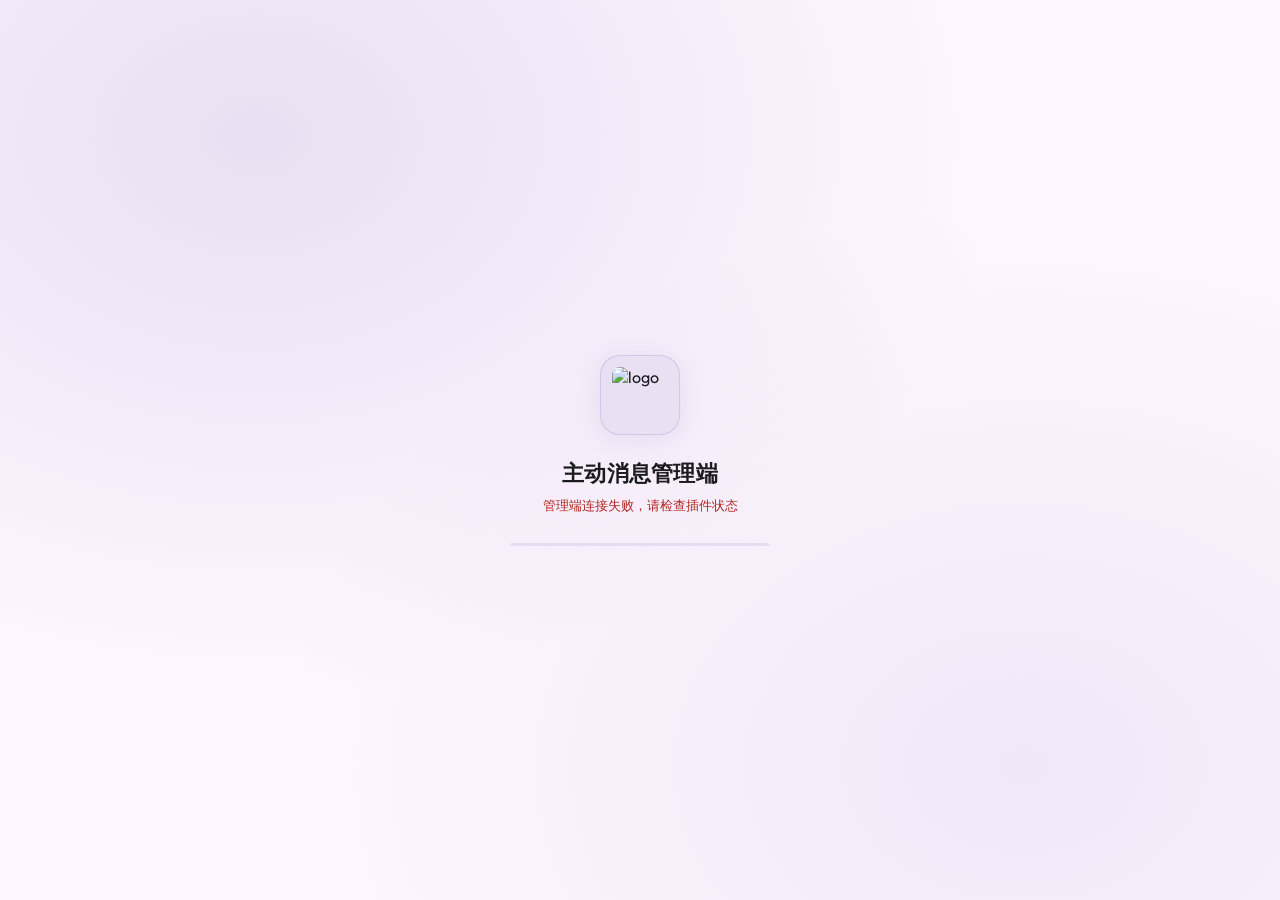
==== commit c17d1cc2: "Merge pull request #48 from DBJD-CR/dev/1.2.0 feat: v1.2.0 版本开发完备，准备合并至主分支" ====
--- a/admin/index.html
+++ b/admin/index.html
@@ -26,6 +26,7 @@
     <script src="https://unpkg.com/@emotion/styled@11.13.0/dist/emotion-styled.umd.min.js" defer></script>
     <script src="https://unpkg.com/marked@14.1.2/marked.min.js" defer></script>
     <script src="https://unpkg.com/dompurify@3.1.6/dist/purify.min.js" defer></script>
+    <script src="https://unpkg.com/mermaid@11.4.1/dist/mermaid.min.js" defer></script>
 </head>
 
 <body>
--- a/admin/fonts/outfit.css
+++ b/admin/fonts/outfit.css
@@ -0,0 +1,45 @@
+/*
+ * Outfit 字体族定义。
+ * 采用本地静态字体文件而非远程 CDN，确保插件离线可用且首屏加载更稳定。
+ * 各个字重拆分声明，浏览器可根据 font-weight 自动匹配最接近的字体文件。
+ */
+@font-face {
+  font-family: 'Outfit';
+  font-style: normal;
+  font-weight: 400;
+  /* swap 可避免字体尚未加载时页面长时间不可见。 */
+  font-display: swap;
+  src: url(outfit-400.ttf) format('truetype');
+}
+
+@font-face {
+  font-family: 'Outfit';
+  font-style: normal;
+  font-weight: 500;
+  font-display: swap;
+  src: url(outfit-500.ttf) format('truetype');
+}
+
+@font-face {
+  font-family: 'Outfit';
+  font-style: normal;
+  font-weight: 600;
+  font-display: swap;
+  src: url(outfit-600.ttf) format('truetype');
+}
+
+@font-face {
+  font-family: 'Outfit';
+  font-style: normal;
+  font-weight: 700;
+  font-display: swap;
+  src: url(outfit-700.ttf) format('truetype');
+}
+
+@font-face {
+  font-family: 'Outfit';
+  font-style: normal;
+  font-weight: 800;
+  font-display: swap;
+  src: url(outfit-800.ttf) format('truetype');
+}
--- a/admin/fonts/outfit.css
+++ b/admin/fonts/outfit.css
@@ -0,0 +1,45 @@
+/*
+ * Outfit 字体族定义。
+ * 采用本地静态字体文件而非远程 CDN，确保插件离线可用且首屏加载更稳定。
+ * 各个字重拆分声明，浏览器可根据 font-weight 自动匹配最接近的字体文件。
+ */
+@font-face {
+  font-family: 'Outfit';
+  font-style: normal;
+  font-weight: 400;
+  /* swap 可避免字体尚未加载时页面长时间不可见。 */
+  font-display: swap;
+  src: url(outfit-400.ttf) format('truetype');
+}
+
+@font-face {
+  font-family: 'Outfit';
+  font-style: normal;
+  font-weight: 500;
+  font-display: swap;
+  src: url(outfit-500.ttf) format('truetype');
+}
+
+@font-face {
+  font-family: 'Outfit';
+  font-style: normal;
+  font-weight: 600;
+  font-display: swap;
+  src: url(outfit-600.ttf) format('truetype');
+}
+
+@font-face {
+  font-family: 'Outfit';
+  font-style: normal;
+  font-weight: 700;
+  font-display: swap;
+  src: url(outfit-700.ttf) format('truetype');
+}
+
+@font-face {
+  font-family: 'Outfit';
+  font-style: normal;
+  font-weight: 800;
+  font-display: swap;
+  src: url(outfit-800.ttf) format('truetype');
+}
--- a/admin/css/style.css
+++ b/admin/css/style.css
@@ -403,6 +403,31 @@
     margin-bottom: 4px;
 }
 
+.sidebar-notification-badge {
+    margin-left: auto;
+    min-width: 22px;
+    height: 22px;
+    padding: 0 7px;
+    border-radius: 999px;
+    display: inline-flex;
+    align-items: center;
+    justify-content: center;
+    background: linear-gradient(135deg, #FF6B6B, #E53935);
+    color: #FFFFFF;
+    font-size: 11px;
+    font-weight: 800;
+    line-height: 1;
+    letter-spacing: 0.01em;
+    box-shadow: 0 8px 18px rgba(229, 57, 53, 0.22);
+    border: 1px solid rgba(255, 255, 255, 0.42);
+    flex-shrink: 0;
+}
+
+.nav-item.active .sidebar-notification-badge {
+    background: linear-gradient(135deg, #FF5A5F, #D32F2F);
+    box-shadow: 0 8px 18px rgba(211, 47, 47, 0.24);
+}
+
 .nav-item:hover {
     background: rgba(103, 80, 164, 0.08);
     opacity: 1;
@@ -1969,7 +1994,9 @@
 .notification-md ol,
 .notification-md blockquote,
 .notification-md pre,
-.notification-md .notification-md-table-wrap {
+.notification-md .notification-md-table-wrap,
+.notification-md .notification-md-details,
+.notification-md .notification-md-mermaid-block {
     margin: 0 0 0.95rem;
 }
 
@@ -2078,6 +2105,86 @@
 
 .notification-md blockquote p {
     margin: 0;
+}
+
+.notification-md .notification-md-callout {
+    position: relative;
+    padding: 1rem 1.1rem 1rem 1.15rem;
+    border-left-width: 5px;
+    border-radius: 0 var(--radius-md) var(--radius-md) 0;
+    background: linear-gradient(135deg, rgba(103, 80, 164, 0.08), rgba(103, 80, 164, 0.03));
+}
+
+.notification-md .notification-md-callout-header {
+    display: inline-flex;
+    align-items: center;
+    gap: 0.55rem;
+    margin-bottom: 0.72rem;
+    font-weight: 800;
+    line-height: 1.2;
+}
+
+.notification-md .notification-md-callout-icon {
+    display: inline-flex;
+    align-items: center;
+    justify-content: center;
+    width: 1.2rem;
+    height: 1.2rem;
+    font-size: 0.95rem;
+}
+
+.notification-md .notification-md-callout-title {
+    font-size: 1rem;
+    letter-spacing: -0.01em;
+}
+
+.notification-md .notification-md-callout.is-note {
+    border-left-color: #2563EB;
+    background: linear-gradient(135deg, rgba(37, 99, 235, 0.12), rgba(37, 99, 235, 0.04));
+}
+
+.notification-md .notification-md-callout.is-note .notification-md-callout-header {
+    color: #2563EB;
+}
+
+.notification-md .notification-md-callout.is-tip {
+    border-left-color: #0F9D58;
+    background: linear-gradient(135deg, rgba(15, 157, 88, 0.12), rgba(15, 157, 88, 0.04));
+}
+
+.notification-md .notification-md-callout.is-tip .notification-md-callout-header {
+    color: #0F9D58;
+}
+
+.notification-md .notification-md-callout.is-important {
+    border-left-color: #7C3AED;
+    background: linear-gradient(135deg, rgba(124, 58, 237, 0.14), rgba(124, 58, 237, 0.05));
+}
+
+.notification-md .notification-md-callout.is-important .notification-md-callout-header {
+    color: #7C3AED;
+}
+
+.notification-md .notification-md-callout.is-warning {
+    border-left-color: #D97706;
+    background: linear-gradient(135deg, rgba(217, 119, 6, 0.14), rgba(217, 119, 6, 0.05));
+}
+
+.notification-md .notification-md-callout.is-warning .notification-md-callout-header {
+    color: #D97706;
+}
+
+.notification-md .notification-md-callout.is-caution {
+    border-left-color: #DC2626;
+    background: linear-gradient(135deg, rgba(220, 38, 38, 0.14), rgba(220, 38, 38, 0.05));
+}
+
+.notification-md .notification-md-callout.is-caution .notification-md-callout-header {
+    color: #DC2626;
+}
+
+.notification-md .notification-md-callout > :last-child {
+    margin-bottom: 0;
 }
 
 .notification-md :not(pre) > code {
@@ -2094,7 +2201,8 @@
     line-height: 1.45;
 }
 
-.notification-md-code-block {
+.notification-md-code-block,
+.notification-md-mermaid-block {
     margin: 0 0 0.95rem;
     overflow: hidden;
     border-radius: 18px;
@@ -2207,6 +2315,148 @@
     box-shadow: inset 0 1px 0 rgba(255, 255, 255, 0.32);
 }
 
+.notification-md .notification-md-details {
+    overflow: hidden;
+    border-radius: 16px;
+    border: 1px solid rgba(103, 80, 164, 0.16);
+    background: linear-gradient(180deg, rgba(103, 80, 164, 0.08), rgba(103, 80, 164, 0.03));
+    box-shadow: inset 0 1px 0 rgba(255, 255, 255, 0.3);
+}
+
+.notification-md .notification-md-summary {
+    position: relative;
+    display: flex;
+    align-items: center;
+    gap: 0.65rem;
+    padding: 0.88rem 1rem;
+    cursor: pointer;
+    list-style: none;
+    user-select: none;
+    font-weight: 800;
+    color: var(--md-sys-color-on-surface);
+}
+
+.notification-md .notification-md-summary::-webkit-details-marker {
+    display: none;
+}
+
+.notification-md .notification-md-summary::before {
+    content: '▸';
+    display: inline-flex;
+    align-items: center;
+    justify-content: center;
+    color: var(--md-sys-color-primary);
+    font-size: 0.92rem;
+    line-height: 1;
+    transform: rotate(0deg);
+    transition: transform var(--interactive-transition-duration) var(--theme-transition-easing);
+}
+
+.notification-md .notification-md-details[open] > .notification-md-summary::before {
+    transform: rotate(90deg);
+}
+
+.notification-md .notification-md-details > :not(summary) {
+    margin-left: 1rem;
+    margin-right: 1rem;
+}
+
+.notification-md .notification-md-details > :not(summary):last-child {
+    margin-bottom: 1rem;
+}
+
+.notification-md .notification-md-details > .notification-md-summary + * {
+    margin-top: 0.1rem;
+}
+
+.notification-md-mermaid {
+    overflow: hidden;
+    padding: 1rem;
+    background:
+        radial-gradient(circle at top right, rgba(103, 80, 164, 0.08), transparent 34%),
+        linear-gradient(180deg, rgba(248, 245, 255, 0.96), rgba(241, 236, 251, 0.96));
+    text-align: center;
+}
+
+.notification-md-mermaid-toolbar {
+    display: flex;
+    align-items: center;
+    justify-content: flex-end;
+    gap: 0.5rem;
+    padding: 0.7rem 0.9rem 0;
+}
+
+.notification-md-mermaid-tool-btn {
+    min-width: 2rem;
+    height: 2rem;
+    padding: 0 0.65rem;
+    border: 1px solid rgba(103, 80, 164, 0.16);
+    border-radius: 999px;
+    background: rgba(255, 255, 255, 0.7);
+    color: var(--md-sys-color-primary);
+    font-size: 0.9rem;
+    font-weight: 800;
+    line-height: 1;
+    cursor: pointer;
+    transition:
+        background-color var(--interactive-transition-duration) var(--theme-transition-easing),
+        border-color var(--interactive-transition-duration) var(--theme-transition-easing),
+        transform var(--interactive-transition-duration) var(--theme-transition-easing),
+        box-shadow var(--interactive-transition-duration) var(--theme-transition-easing);
+}
+
+.notification-md-mermaid-tool-btn:hover {
+    background: rgba(103, 80, 164, 0.12);
+    border-color: rgba(103, 80, 164, 0.24);
+    transform: translateY(-1px);
+}
+
+.notification-md-mermaid-viewport {
+    position: relative;
+    overflow: hidden;
+    width: 100%;
+    min-height: 240px;
+    border-radius: 14px;
+    cursor: default;
+    touch-action: none;
+}
+
+.notification-md-mermaid-viewport.is-pannable {
+    cursor: grab;
+}
+
+.notification-md-mermaid-viewport.is-dragging {
+    cursor: grabbing;
+}
+
+.notification-md-mermaid-canvas {
+    display: flex;
+    align-items: center;
+    justify-content: center;
+    min-width: 100%;
+    min-height: 240px;
+    transform-origin: center center;
+    will-change: transform;
+}
+
+.notification-md-mermaid svg {
+    display: block;
+    max-width: 100%;
+    height: auto;
+    margin: 0 auto;
+    user-select: none;
+    pointer-events: none;
+}
+
+.notification-md-mermaid.is-error {
+    text-align: left;
+    color: #B3261E;
+    white-space: pre-wrap;
+    font-family: "Consolas", "SFMono-Regular", monospace;
+    font-size: 0.9rem;
+    line-height: 1.7;
+}
+
 .notification-md table {
     width: 100%;
     min-width: 420px;
@@ -2351,6 +2601,11 @@
 }
 
 
+body.dark-theme .sidebar-notification-badge {
+    border-color: rgba(28, 27, 31, 0.42);
+    box-shadow: 0 10px 22px rgba(255, 107, 107, 0.18);
+}
+
 body.dark-theme .sidebar-github-author {
     color: var(--md-sys-color-on-surface);
 }
@@ -2451,12 +2706,57 @@
     box-shadow: inset 0 1px 0 rgba(255, 255, 255, 0.04);
 }
 
+body.dark-theme .notification-md .notification-md-callout {
+    box-shadow: inset 0 1px 0 rgba(255, 255, 255, 0.04);
+}
+
+body.dark-theme .notification-md .notification-md-callout.is-note {
+    background: linear-gradient(135deg, rgba(96, 165, 250, 0.16), rgba(30, 64, 175, 0.18));
+}
+
+body.dark-theme .notification-md .notification-md-callout.is-note .notification-md-callout-header {
+    color: #93C5FD;
+}
+
+body.dark-theme .notification-md .notification-md-callout.is-tip {
+    background: linear-gradient(135deg, rgba(74, 222, 128, 0.16), rgba(21, 128, 61, 0.18));
+}
+
+body.dark-theme .notification-md .notification-md-callout.is-tip .notification-md-callout-header {
+    color: #86EFAC;
+}
+
+body.dark-theme .notification-md .notification-md-callout.is-important {
+    background: linear-gradient(135deg, rgba(196, 181, 253, 0.18), rgba(91, 33, 182, 0.20));
+}
+
+body.dark-theme .notification-md .notification-md-callout.is-important .notification-md-callout-header {
+    color: #D8B4FE;
+}
+
+body.dark-theme .notification-md .notification-md-callout.is-warning {
+    background: linear-gradient(135deg, rgba(251, 191, 36, 0.18), rgba(180, 83, 9, 0.18));
+}
+
+body.dark-theme .notification-md .notification-md-callout.is-warning .notification-md-callout-header {
+    color: #FCD34D;
+}
+
+body.dark-theme .notification-md .notification-md-callout.is-caution {
+    background: linear-gradient(135deg, rgba(248, 113, 113, 0.18), rgba(153, 27, 27, 0.18));
+}
+
+body.dark-theme .notification-md .notification-md-callout.is-caution .notification-md-callout-header {
+    color: #FCA5A5;
+}
+
 body.dark-theme .notification-md :not(pre) > code {
     background: rgba(208, 188, 255, 0.12);
     border-color: rgba(208, 188, 255, 0.18);
 }
 
-body.dark-theme .notification-md-code-block {
+body.dark-theme .notification-md-code-block,
+body.dark-theme .notification-md-mermaid-block {
     border-color: rgba(208, 188, 255, 0.18);
     background:
         linear-gradient(180deg, rgba(208, 188, 255, 0.12), rgba(79, 55, 139, 0.08) 16%, rgba(23, 20, 29, 0.96) 100%),
@@ -2527,6 +2827,37 @@
     background: rgba(255, 255, 255, 0.04);
     border-color: rgba(208, 188, 255, 0.14);
     box-shadow: inset 0 1px 0 rgba(255, 255, 255, 0.03);
+}
+
+body.dark-theme .notification-md .notification-md-details {
+    background: linear-gradient(180deg, rgba(208, 188, 255, 0.12), rgba(79, 55, 139, 0.10));
+    border-color: rgba(208, 188, 255, 0.18);
+    box-shadow: inset 0 1px 0 rgba(255, 255, 255, 0.04);
+}
+
+body.dark-theme .notification-md .notification-md-summary {
+    color: var(--md-sys-color-on-surface);
+}
+
+body.dark-theme .notification-md-mermaid {
+    background:
+        radial-gradient(circle at top right, rgba(208, 188, 255, 0.08), transparent 34%),
+        linear-gradient(180deg, rgba(30, 27, 38, 0.98), rgba(20, 18, 24, 0.98));
+}
+
+body.dark-theme .notification-md-mermaid-tool-btn {
+    background: rgba(255, 255, 255, 0.08);
+    border-color: rgba(208, 188, 255, 0.18);
+    color: var(--md-sys-color-primary);
+}
+
+body.dark-theme .notification-md-mermaid-tool-btn:hover {
+    background: rgba(208, 188, 255, 0.14);
+    border-color: rgba(208, 188, 255, 0.24);
+}
+
+body.dark-theme .notification-md-mermaid.is-error {
+    color: #F2B8B5;
 }
 
 body.dark-theme .notification-md th,
@@ -2812,6 +3143,22 @@
         margin-left: -2px;
         margin-right: -2px;
     }
+
+    .notification-md .notification-md-summary {
+        padding: 0.78rem 0.88rem;
+    }
+
+    .notification-md .notification-md-callout {
+        padding: 0.9rem 0.92rem 0.9rem 0.98rem;
+    }
+
+    .notification-md .notification-md-callout-header {
+        margin-bottom: 0.6rem;
+    }
+
+    .notification-md-mermaid {
+        padding: 0.85rem;
+    }
     .sidebar {
         padding: 10px 12px;
     }
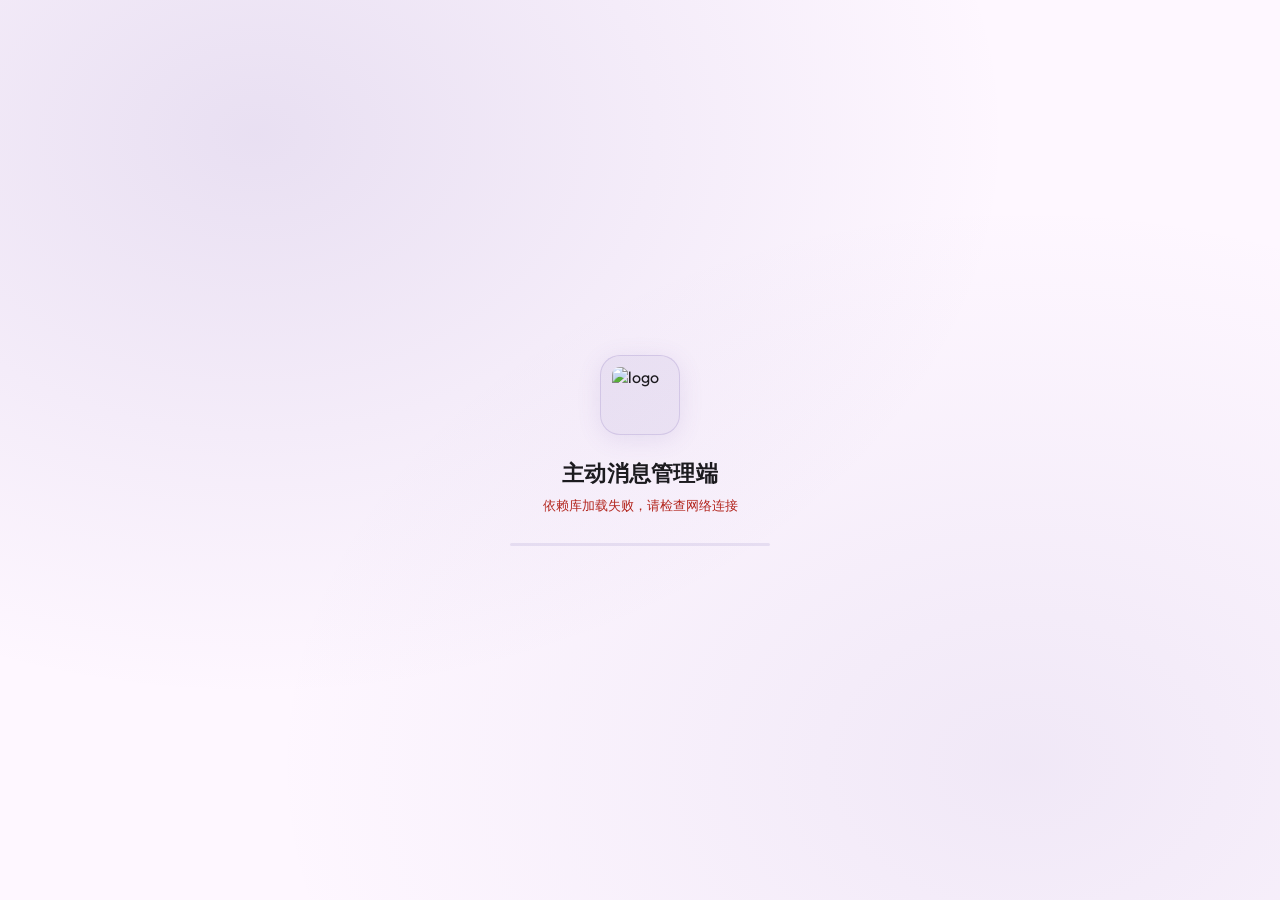
==== commit 5cdde059: "fix: 替换 unpkg CDN 为双源 fallback，解决国内用户 WebUI 白屏问题 原版所有 vendor 库从 unpkg.com 加载，国内大量用户因 DNS 污染或 连接超时导致页" ====
--- a/admin/index.html
+++ b/admin/index.html
@@ -17,16 +17,64 @@
     <!-- 全局样式表，承载布局、卡片、主题变量等基础样式。 -->
     <link rel="stylesheet" href="css/style.css">
 
-    <!-- 以 UMD 方式引入 React / Babel / MUI，方便纯静态资源场景直接运行。 -->
-    <script crossorigin src="https://unpkg.com/react@18.2.0/umd/react.production.min.js" defer></script>
-    <script crossorigin src="https://unpkg.com/react-dom@18.2.0/umd/react-dom.production.min.js" defer></script>
-    <script src="https://unpkg.com/@babel/standalone@7.25.6/babel.min.js" defer></script>
-    <script src="https://unpkg.com/@mui/material@5.16.7/umd/material-ui.production.min.js" defer></script>
-    <script src="https://unpkg.com/@emotion/react@11.13.3/dist/emotion-react.umd.min.js" defer></script>
-    <script src="https://unpkg.com/@emotion/styled@11.13.0/dist/emotion-styled.umd.min.js" defer></script>
-    <script src="https://unpkg.com/marked@14.1.2/marked.min.js" defer></script>
-    <script src="https://unpkg.com/dompurify@3.1.6/dist/purify.min.js" defer></script>
-    <script src="https://unpkg.com/mermaid@11.4.1/dist/mermaid.min.js" defer></script>
+    <!-- 以 UMD 方式引入 React / Babel / MUI。
+         双 CDN 策略：npmmirror（国内快）为主，unpkg（国外快）为备。
+         加载失败时自动 fallback，确保国内外用户都能正常打开。 -->
+    <script>
+    (function() {
+        var libs = [
+            { id: 'react', check: function(){ return window.React; },
+              primary: 'https://registry.npmmirror.com/react/18.2.0/files/umd/react.production.min.js',
+              fallback: 'https://unpkg.com/react@18.2.0/umd/react.production.min.js' },
+            { id: 'react-dom', check: function(){ return window.ReactDOM; },
+              primary: 'https://registry.npmmirror.com/react-dom/18.2.0/files/umd/react-dom.production.min.js',
+              fallback: 'https://unpkg.com/react-dom@18.2.0/umd/react-dom.production.min.js' },
+            { id: 'babel', check: function(){ return window.Babel; },
+              primary: 'https://registry.npmmirror.com/@babel/standalone/7.25.6/files/babel.min.js',
+              fallback: 'https://unpkg.com/@babel/standalone@7.25.6/babel.min.js' },
+            { id: 'mui', check: function(){ return window.MaterialUI; },
+              primary: 'https://registry.npmmirror.com/@mui/material/5.16.7/files/umd/material-ui.production.min.js',
+              fallback: 'https://unpkg.com/@mui/material@5.16.7/umd/material-ui.production.min.js' },
+            { id: 'emotion-react', check: function(){ return window.emotionReact; },
+              primary: 'https://registry.npmmirror.com/@emotion/react/11.13.3/files/dist/emotion-react.umd.min.js',
+              fallback: 'https://unpkg.com/@emotion/react@11.13.3/dist/emotion-react.umd.min.js' },
+            { id: 'emotion-styled', check: function(){ return window.emotionStyled; },
+              primary: 'https://registry.npmmirror.com/@emotion/styled/11.13.0/files/dist/emotion-styled.umd.min.js',
+              fallback: 'https://unpkg.com/@emotion/styled@11.13.0/dist/emotion-styled.umd.min.js' },
+            { id: 'marked', check: function(){ return window.marked; },
+              primary: 'https://registry.npmmirror.com/marked/14.1.2/files/marked.min.js',
+              fallback: 'https://unpkg.com/marked@14.1.2/marked.min.js' },
+            { id: 'dompurify', check: function(){ return window.DOMPurify; },
+              primary: 'https://registry.npmmirror.com/dompurify/3.1.6/files/dist/purify.min.js',
+              fallback: 'https://unpkg.com/dompurify@3.1.6/dist/purify.min.js' },
+            { id: 'mermaid', check: function(){ return window.mermaid; },
+              primary: 'https://registry.npmmirror.com/mermaid/11.4.1/files/dist/mermaid.min.js',
+              fallback: 'https://unpkg.com/mermaid@11.4.1/dist/mermaid.min.js' }
+        ];
+
+        function loadScript(url) {
+            return new Promise(function(resolve, reject) {
+                var s = document.createElement('script');
+                s.src = url;
+                s.onload = resolve;
+                s.onerror = reject;
+                document.head.appendChild(s);
+            });
+        }
+
+        window.__loadVendorLibs = function() {
+            return libs.reduce(function(chain, lib) {
+                return chain.then(function() {
+                    if (lib.check()) return Promise.resolve();
+                    return loadScript(lib.primary).catch(function() {
+                        console.warn('[主动消息] ' + lib.id + ' 主 CDN 加载失败，切换备用源');
+                        return loadScript(lib.fallback);
+                    });
+                });
+            }, Promise.resolve());
+        };
+    })();
+    </script>
 </head>
 
 <body>
@@ -37,6 +85,13 @@
         </div>
         <div class="boot-loader__title">主动消息管理端</div>
         <div class="boot-loader__subtitle" id="boot-text">正在初始化...</div>
+        <div id="boot-login" class="boot-login">
+            <label for="boot-password" class="boot-login__label">管理端密码</label>
+            <input id="boot-password" class="boot-login__input" type="password" autocomplete="current-password" placeholder="请输入访问密码">
+            <button id="boot-login-button" class="boot-login__button" type="button">
+                登录进入
+            </button>
+        </div>
         <div class="boot-loader__progress">
             <div class="boot-loader__progress-bar"></div>
         </div>
@@ -53,8 +108,25 @@
 
     <script>
         (function () {
+            // 先加载 vendor 库（双 CDN fallback），完成后再执行认证流程。
+            var bootText = document.getElementById('boot-text');
+            if (bootText) bootText.textContent = '正在加载依赖库...';
+
+            window.__loadVendorLibs().then(function() {
+                if (bootText) bootText.textContent = '正在初始化...';
+                startBoot();
+            }).catch(function(e) {
+                if (bootText) {
+                    bootText.textContent = '依赖库加载失败，请检查网络连接';
+                    bootText.style.color = '#B3261E';
+                }
+            });
+
+            function startBoot() {
             // 该标记用于阻止 React 应用过早启动，直到鉴权探测流程结束后再解除。
             window.__PROACTIVE_AUTH_PENDING = true;
+
+            var bootLoginEventsBound = false;
 
             function proceed() {
                 // 告知其余脚本：鉴权检查已完成，可以开始渲染业务界面。
@@ -75,11 +147,124 @@
 
             function showError(msg) {
                 // 启动失败时直接在骨架屏上输出错误信息，避免用户只看到空白页。
-                var text = document.getElementById('boot-text');
+                const text = document.getElementById('boot-text');
                 if (text) {
                     text.textContent = msg;
                     text.style.color = '#B3261E';
                 }
+            }
+
+            function showInfo(msg) {
+                const text = document.getElementById('boot-text');
+                if (text) {
+                    text.textContent = msg;
+                    text.style.color = '#D05F00';
+                }
+            }
+
+            function setLoginBusy(busy) {
+                var button = document.getElementById('boot-login-button');
+                var input = document.getElementById('boot-password');
+                if (button) {
+                    button.disabled = !!busy;
+                    button.style.opacity = busy ? '0.72' : '1';
+                    button.textContent = busy ? '登录中...' : '登录进入';
+                }
+                if (input) {
+                    input.disabled = !!busy;
+                }
+            }
+
+            function showLoginForm(message) {
+                var login = document.getElementById('boot-login');
+                var input = document.getElementById('boot-password');
+                var button = document.getElementById('boot-login-button');
+                if (login) login.style.display = 'block';
+                if (message) showError(message);
+                setLoginBusy(false);
+
+                if (!button || !input) {
+                    if (input) setTimeout(function () { input.focus(); }, 0);
+                    return;
+                }
+
+                function submitLogin() {
+                    var password = input.value || '';
+                    if (!password.trim()) {
+                        showError('请输入管理端密码');
+                        input.focus();
+                        return;
+                    }
+
+                    setLoginBusy(true);
+                    showInfo('正在验证密码...');
+                    fetch('/api/login', {
+                        method: 'POST',
+                        headers: {
+                            'Content-Type': 'application/json',
+                        },
+                        body: JSON.stringify({ password: password }),
+                    })
+                        .then(function (res) {
+                            return res.json()
+                                .then(function (data) {
+                                    return { ok: res.ok, data: data };
+                                })
+                                .catch(function () {
+                                    return { ok: res.ok, data: null };
+                                });
+                        })
+                        .then(function (result) {
+                            if (!result.ok) {
+                                var errorMessage = result.data && result.data.error ? result.data.error : '登录失败';
+                                throw new Error(errorMessage);
+                            }
+                            var token = result.data && result.data.token;
+                            if (!token) {
+                                throw new Error('登录成功但未获取到访问令牌');
+                            }
+                            window.AuthUtil.setToken(token);
+                            proceed();
+                        })
+                        .catch(function (err) {
+                            showError(err && err.message ? err.message : '登录失败，请稍后重试');
+                            setLoginBusy(false);
+                            input.focus();
+                            input.select();
+                        });
+                }
+
+                if (!bootLoginEventsBound) {
+                    button.addEventListener('click', submitLogin);
+                    input.addEventListener('keydown', function (event) {
+                        if (event.key === 'Enter') {
+                            event.preventDefault();
+                            submitLogin();
+                        }
+                    });
+                    bootLoginEventsBound = true;
+                }
+                setTimeout(function () { input.focus(); }, 0);
+            }
+
+            function verifyExistingToken(token) {
+                // 通过访问受保护接口来验证 token 是否仍然有效。
+                return fetch('/api/status', {
+                    headers: {
+                        'Authorization': 'Bearer ' + token,
+                    },
+                }).then(function (res) {
+                    if (res.status === 401) {
+                        // 若 token 失效，则清理本地缓存，避免前端继续携带错误凭证。
+                        window.AuthUtil.clearToken();
+                        showLoginForm('访问令牌已失效，请重新登录');
+                        return;
+                    }
+                    if (!res.ok) {
+                        throw new Error('管理端鉴权校验失败，请稍后重试');
+                    }
+                    proceed();
+                });
             }
 
             // 第一步：询问后端当前是否启用了管理端密码。
@@ -95,29 +280,17 @@
                     // 已启用鉴权时，从 localStorage 中取出历史 token 进行有效性验证。
                     var token = window.AuthUtil.getToken();
                     if (!token) {
-                        showError('请先通过登录接口获取访问令牌');
+                        showLoginForm('请输入管理端密码以继续访问');
                         return;
                     }
 
-                    // 通过访问受保护接口来验证 token 是否仍然有效。
-                    return fetch('/api/status', {
-                        headers: {
-                            'Authorization': 'Bearer ' + token,
-                        },
-                    }).then(function (res) {
-                        if (res.status === 401) {
-                            // 若 token 失效，则清理本地缓存，避免前端继续携带错误凭证。
-                            window.AuthUtil.clearToken();
-                            showError('访问令牌已失效，请重新登录');
-                            return;
-                        }
-                        proceed();
-                    });
+                    return verifyExistingToken(token);
                 })
                 .catch(function () {
                     // 管理端不可达通常意味着后端服务未启动或网络异常。
                     showError('管理端连接失败，请检查插件状态');
                 });
+            } // end startBoot
         })();
     </script>
 
--- a/admin/css/style.css
+++ b/admin/css/style.css
@@ -336,6 +336,82 @@
     100% { transform: translate3d(220%, 0, 0) scaleX(0.35); }
 }
 
+.boot-login {
+    display: none;
+    width: min(360px, calc(100vw - 48px));
+    margin: 16px auto 0;
+    text-align: left;
+}
+
+.boot-login__label {
+    display: block;
+    margin-bottom: 8px;
+    font-size: 13px;
+    color: #625B71;
+}
+
+.boot-login__input {
+    width: 100%;
+    box-sizing: border-box;
+    height: 44px;
+    padding: 0 14px;
+    border: 1px solid rgba(103, 80, 164, 0.22);
+    border-radius: 14px;
+    background: rgba(255, 255, 255, 0.88);
+    color: #1C1B1F;
+    outline: none;
+    font-size: 14px;
+    box-shadow: 0 8px 24px rgba(103, 80, 164, 0.08);
+}
+
+.boot-login__input:focus {
+    border-color: rgba(103, 80, 164, 0.5);
+    box-shadow: 0 0 0 3px rgba(103, 80, 164, 0.12), 0 8px 24px rgba(103, 80, 164, 0.08);
+}
+
+.boot-login__button {
+    width: 100%;
+    margin-top: 12px;
+    height: 44px;
+    border: none;
+    border-radius: 14px;
+    background: linear-gradient(135deg, #7F67BE 0%, #6750A4 100%);
+    color: #fff;
+    font-size: 14px;
+    font-weight: 600;
+    cursor: pointer;
+    box-shadow: 0 10px 24px rgba(103, 80, 164, 0.22);
+}
+
+.boot-login__button:disabled {
+    cursor: not-allowed;
+}
+
+html.theme-dark .boot-login__label,
+body.dark-theme .boot-login__label {
+    color: #CAC4D0;
+}
+
+html.theme-dark .boot-login__input,
+body.dark-theme .boot-login__input {
+    background: rgba(28, 27, 31, 0.88);
+    color: #E6E1E5;
+    border-color: rgba(208, 188, 255, 0.22);
+    box-shadow: 0 8px 24px rgba(0, 0, 0, 0.24);
+}
+
+html.theme-dark .boot-login__input:focus,
+body.dark-theme .boot-login__input:focus {
+    border-color: rgba(208, 188, 255, 0.48);
+    box-shadow: 0 0 0 3px rgba(208, 188, 255, 0.16), 0 8px 24px rgba(0, 0, 0, 0.24);
+}
+
+html.theme-dark .boot-login__button,
+body.dark-theme .boot-login__button {
+    background: linear-gradient(135deg, #A58CFF 0%, #7F67BE 100%);
+    box-shadow: 0 10px 24px rgba(0, 0, 0, 0.28);
+}
+
 /* ===== 通用材质与布局骨架 ===== */
 /* 磨砂玻璃效果 */
 .glass {
@@ -524,14 +600,30 @@
         transform var(--interactive-transition-duration) var(--theme-transition-easing);
 }
 
-/* 为主要业务卡片提供统一的入场动画，减少页面首次渲染时的生硬感。 */
+/* 为前端的卡片提供统一的入场动画，减少页面首次渲染时的生硬感。 */
 .status-panel-card,
 .tasks-summary-card,
 .task-card-enhanced,
 .status-timer-card,
 .status-timer-section-block,
 .tasks-empty-card,
-.status-timers-empty-card {
+.status-timers-empty-card,
+.notifications-hero-card,
+.notifications-empty-card,
+.markdown-docs-sidebar-card,
+.markdown-docs-content-card,
+.markdown-docs-empty-card,
+.markdown-docs-empty-side-card,
+.config-card,
+.config-header,
+.config-renderer-shell,
+.config-renderer-main,
+.config-renderer-aside,
+.config-renderer-form-card,
+.config-renderer-preview-card,
+.config-renderer-session-card,
+.notifications-inline-meta-item,
+.markdown-docs-file-item {
     animation: card-fade-up 0.36s cubic-bezier(0.2, 0.8, 0.2, 1) both;
 }
 
@@ -561,6 +653,49 @@
 .status-timer-card:nth-child(n+4),
 .status-timer-section-block:nth-child(n+4) {
     animation-delay: 0.14s;
+}
+
+.notifications-hero-card,
+.config-header,
+.markdown-docs-sidebar-card,
+.config-renderer-aside {
+    animation-delay: 0.02s;
+}
+
+.markdown-docs-content-card,
+.config-renderer-main,
+.config-renderer-form-card,
+.config-renderer-session-card {
+    animation-delay: 0.08s;
+}
+
+.config-card,
+.config-renderer-shell,
+.config-renderer-preview-card,
+.notifications-empty-card,
+.markdown-docs-empty-card,
+.markdown-docs-empty-side-card {
+    animation-delay: 0.12s;
+}
+
+.notifications-inline-meta-item:nth-child(1),
+.markdown-docs-file-item:nth-child(1),
+.config-card .MuiAccordion-root:nth-child(1),
+.config-card .MuiPaper-root:nth-child(1) {
+    animation-delay: 0.03s;
+}
+
+.notifications-inline-meta-item:nth-child(2),
+.markdown-docs-file-item:nth-child(2),
+.config-card .MuiAccordion-root:nth-child(2),
+.config-card .MuiPaper-root:nth-child(2) {
+    animation-delay: 0.07s;
+}
+
+.markdown-docs-file-item:nth-child(n+3),
+.config-card .MuiAccordion-root:nth-child(n+3),
+.config-card .MuiPaper-root:nth-child(n+3) {
+    animation-delay: 0.11s;
 }
 
 /* ===== 配置页容器 ===== */
@@ -1215,16 +1350,6 @@
     border-top: 4px solid transparent;
 }
 
-.status-timer-card::after {
-    content: '';
-    position: absolute;
-    inset: auto -26px -38px auto;
-    width: 120px;
-    height: 120px;
-    border-radius: 50%;
-    background: radial-gradient(circle, rgba(103, 80, 164, 0.10), transparent 70%);
-    pointer-events: none;
-}
 
 .status-timer-card.accent-group-silence {
     border-top-color: #2563EB;
@@ -1257,7 +1382,7 @@
 
 .status-timer-card-top {
     display: grid;
-    grid-template-columns: minmax(0, 1fr) auto;
+    grid-template-columns: minmax(220px, 1fr) auto;
     gap: 14px;
     align-items: flex-start;
 }
@@ -1305,7 +1430,7 @@
     justify-content: flex-end;
     align-items: center;
     gap: 8px;
-    max-width: 220px;
+    max-width: 280px;
     flex-shrink: 0;
 }
 
@@ -1319,6 +1444,8 @@
     font-weight: 800;
     white-space: nowrap;
     border: 1px solid transparent;
+    background: rgba(103, 80, 164, 0.08);
+    color: var(--md-sys-color-primary);
 }
 
 .status-timer-kind-badge.accent-group-silence {
@@ -1471,6 +1598,7 @@
     font-weight: 600 !important;
     line-height: 1.45 !important;
     word-break: break-word;
+    white-space: pre-wrap;
 }
 
 .status-timer-info-value.is-emphasize {
@@ -1885,16 +2013,6 @@
     border-color: rgba(245, 158, 11, 0.22);
 }
 
-.task-card-enhanced::after {
-    content: '';
-    position: absolute;
-    inset: auto -30px -40px auto;
-    width: 120px;
-    height: 120px;
-    border-radius: 50%;
-    background: radial-gradient(circle, rgba(103, 80, 164, 0.10), transparent 70%);
-    pointer-events: none;
-}
 
 .task-card-enhanced.is-urgent {
     border-color: rgba(245, 158, 11, 0.35);
@@ -1939,10 +2057,10 @@
 
 .task-card-session-sub {
     display: block !important;
-    max-width: 100%;
+    max-width: none;
     white-space: nowrap;
-    overflow: hidden;
-    text-overflow: ellipsis;
+    overflow: visible;
+    text-overflow: clip;
     opacity: 0.72;
     font-size: 12px !important;
 }
@@ -3391,7 +3509,23 @@
     .status-timer-card,
     .status-timer-section-block,
     .tasks-empty-card,
-    .status-timers-empty-card {
+    .status-timers-empty-card,
+    .notifications-hero-card,
+    .notifications-empty-card,
+    .markdown-docs-sidebar-card,
+    .markdown-docs-content-card,
+    .markdown-docs-empty-card,
+    .markdown-docs-empty-side-card,
+    .config-card,
+    .config-header,
+    .config-renderer-shell,
+    .config-renderer-main,
+    .config-renderer-aside,
+    .config-renderer-form-card,
+    .config-renderer-preview-card,
+    .config-renderer-session-card,
+    .notifications-inline-meta-item,
+    .markdown-docs-file-item {
         animation: none !important;
     }
 
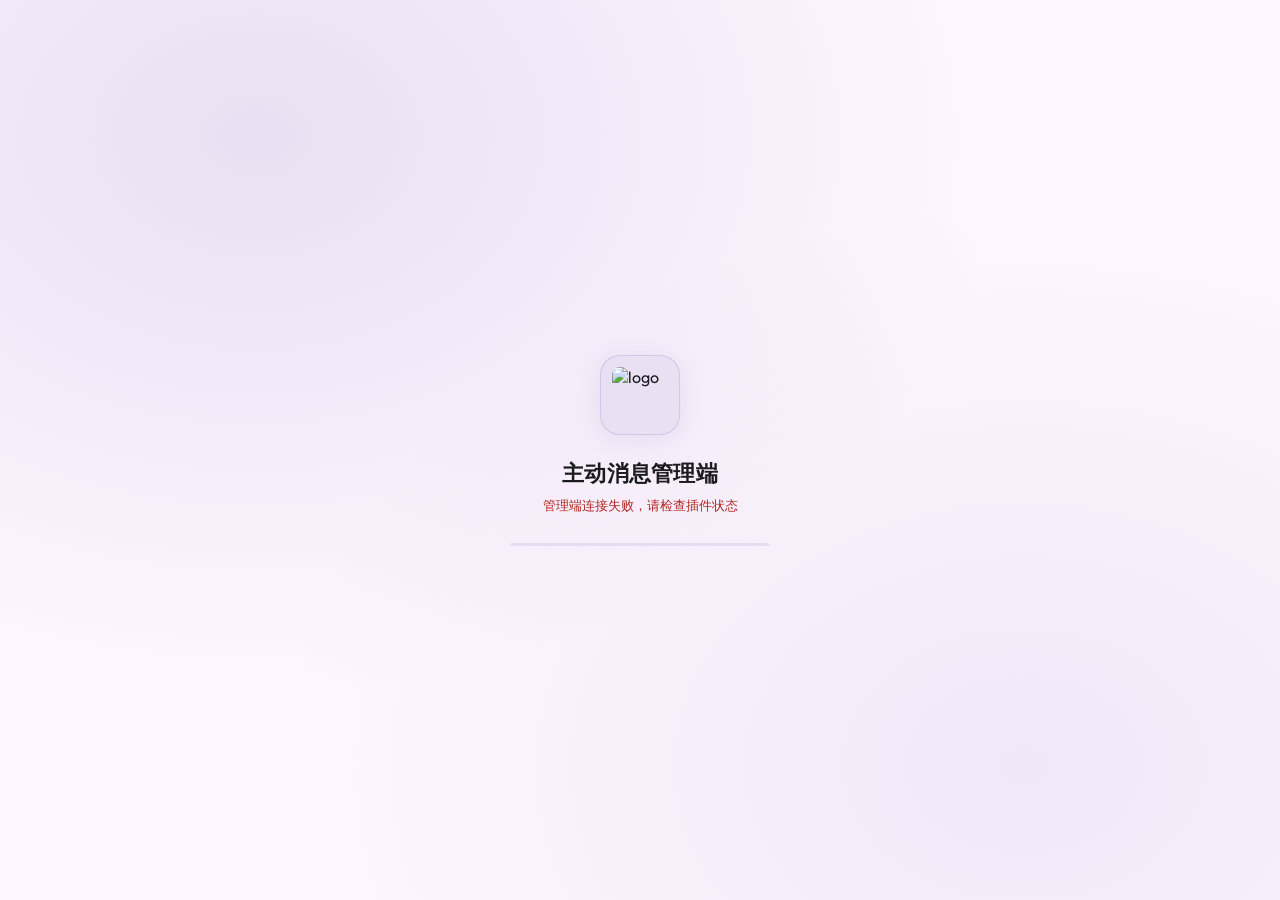
==== commit 12b350fc: "fix: WebUI 连接优化——根据时区自动选择最快 CDN 原版所有 vendor 库从 unpkg.com 加载，国内用户因 DNS 污染或连接 超时导致 WebUI 白屏。  改为根据浏览器时" ====
--- a/admin/index.html
+++ b/admin/index.html
@@ -18,61 +18,43 @@
     <link rel="stylesheet" href="css/style.css">
 
     <!-- 以 UMD 方式引入 React / Babel / MUI。
-         双 CDN 策略：npmmirror（国内快）为主，unpkg（国外快）为备。
-         加载失败时自动 fallback，确保国内外用户都能正常打开。 -->
+         根据用户时区/语言自动选择 CDN：国内走 npmmirror，国外走 unpkg。 -->
     <script>
     (function() {
-        var libs = [
-            { id: 'react', check: function(){ return window.React; },
-              primary: 'https://registry.npmmirror.com/react/18.2.0/files/umd/react.production.min.js',
-              fallback: 'https://unpkg.com/react@18.2.0/umd/react.production.min.js' },
-            { id: 'react-dom', check: function(){ return window.ReactDOM; },
-              primary: 'https://registry.npmmirror.com/react-dom/18.2.0/files/umd/react-dom.production.min.js',
-              fallback: 'https://unpkg.com/react-dom@18.2.0/umd/react-dom.production.min.js' },
-            { id: 'babel', check: function(){ return window.Babel; },
-              primary: 'https://registry.npmmirror.com/@babel/standalone/7.25.6/files/babel.min.js',
-              fallback: 'https://unpkg.com/@babel/standalone@7.25.6/babel.min.js' },
-            { id: 'mui', check: function(){ return window.MaterialUI; },
-              primary: 'https://registry.npmmirror.com/@mui/material/5.16.7/files/umd/material-ui.production.min.js',
-              fallback: 'https://unpkg.com/@mui/material@5.16.7/umd/material-ui.production.min.js' },
-            { id: 'emotion-react', check: function(){ return window.emotionReact; },
-              primary: 'https://registry.npmmirror.com/@emotion/react/11.13.3/files/dist/emotion-react.umd.min.js',
-              fallback: 'https://unpkg.com/@emotion/react@11.13.3/dist/emotion-react.umd.min.js' },
-            { id: 'emotion-styled', check: function(){ return window.emotionStyled; },
-              primary: 'https://registry.npmmirror.com/@emotion/styled/11.13.0/files/dist/emotion-styled.umd.min.js',
-              fallback: 'https://unpkg.com/@emotion/styled@11.13.0/dist/emotion-styled.umd.min.js' },
-            { id: 'marked', check: function(){ return window.marked; },
-              primary: 'https://registry.npmmirror.com/marked/14.1.2/files/marked.min.js',
-              fallback: 'https://unpkg.com/marked@14.1.2/marked.min.js' },
-            { id: 'dompurify', check: function(){ return window.DOMPurify; },
-              primary: 'https://registry.npmmirror.com/dompurify/3.1.6/files/dist/purify.min.js',
-              fallback: 'https://unpkg.com/dompurify@3.1.6/dist/purify.min.js' },
-            { id: 'mermaid', check: function(){ return window.mermaid; },
-              primary: 'https://registry.npmmirror.com/mermaid/11.4.1/files/dist/mermaid.min.js',
-              fallback: 'https://unpkg.com/mermaid@11.4.1/dist/mermaid.min.js' }
+        // 通过时区和语言判断是否为国内用户。
+        var tz = Intl.DateTimeFormat().resolvedOptions().timeZone || '';
+        var lang = (navigator.language || '').toLowerCase();
+        var isCN = tz === 'Asia/Shanghai' || tz === 'Asia/Chongqing' || tz === 'Asia/Urumqi'
+                || lang.startsWith('zh');
+
+        var base = isCN ? 'https://registry.npmmirror.com' : 'https://unpkg.com';
+        var libs = isCN ? [
+            '/react/18.2.0/files/umd/react.production.min.js',
+            '/react-dom/18.2.0/files/umd/react-dom.production.min.js',
+            '/@babel/standalone/7.25.6/files/babel.min.js',
+            '/@mui/material/5.16.7/files/umd/material-ui.production.min.js',
+            '/@emotion/react/11.13.3/files/dist/emotion-react.umd.min.js',
+            '/@emotion/styled/11.13.0/files/dist/emotion-styled.umd.min.js',
+            '/marked/14.1.2/files/marked.min.js',
+            '/dompurify/3.1.6/files/dist/purify.min.js',
+            '/mermaid/11.4.1/files/dist/mermaid.min.js'
+        ] : [
+            '/react@18.2.0/umd/react.production.min.js',
+            '/react-dom@18.2.0/umd/react-dom.production.min.js',
+            '/@babel/standalone@7.25.6/babel.min.js',
+            '/@mui/material@5.16.7/umd/material-ui.production.min.js',
+            '/@emotion/react@11.13.3/dist/emotion-react.umd.min.js',
+            '/@emotion/styled@11.13.0/dist/emotion-styled.umd.min.js',
+            '/marked@14.1.2/marked.min.js',
+            '/dompurify@3.1.6/dist/purify.min.js',
+            '/mermaid@11.4.1/dist/mermaid.min.js'
         ];
 
-        function loadScript(url) {
-            return new Promise(function(resolve, reject) {
-                var s = document.createElement('script');
-                s.src = url;
-                s.onload = resolve;
-                s.onerror = reject;
-                document.head.appendChild(s);
-            });
+        // document.write 在解析阶段同步写入，保持与原版 defer 相同的加载行为。
+        for (var i = 0; i < libs.length; i++) {
+            var cross = i < 2 ? ' crossorigin' : '';
+            document.write('<script' + cross + ' src="' + base + libs[i] + '" defer><\/script>');
         }
-
-        window.__loadVendorLibs = function() {
-            return libs.reduce(function(chain, lib) {
-                return chain.then(function() {
-                    if (lib.check()) return Promise.resolve();
-                    return loadScript(lib.primary).catch(function() {
-                        console.warn('[主动消息] ' + lib.id + ' 主 CDN 加载失败，切换备用源');
-                        return loadScript(lib.fallback);
-                    });
-                });
-            }, Promise.resolve());
-        };
     })();
     </script>
 </head>
@@ -108,21 +90,6 @@
 
     <script>
         (function () {
-            // 先加载 vendor 库（双 CDN fallback），完成后再执行认证流程。
-            var bootText = document.getElementById('boot-text');
-            if (bootText) bootText.textContent = '正在加载依赖库...';
-
-            window.__loadVendorLibs().then(function() {
-                if (bootText) bootText.textContent = '正在初始化...';
-                startBoot();
-            }).catch(function(e) {
-                if (bootText) {
-                    bootText.textContent = '依赖库加载失败，请检查网络连接';
-                    bootText.style.color = '#B3261E';
-                }
-            });
-
-            function startBoot() {
             // 该标记用于阻止 React 应用过早启动，直到鉴权探测流程结束后再解除。
             window.__PROACTIVE_AUTH_PENDING = true;
 
@@ -290,7 +257,6 @@
                     // 管理端不可达通常意味着后端服务未启动或网络异常。
                     showError('管理端连接失败，请检查插件状态');
                 });
-            } // end startBoot
         })();
     </script>
 
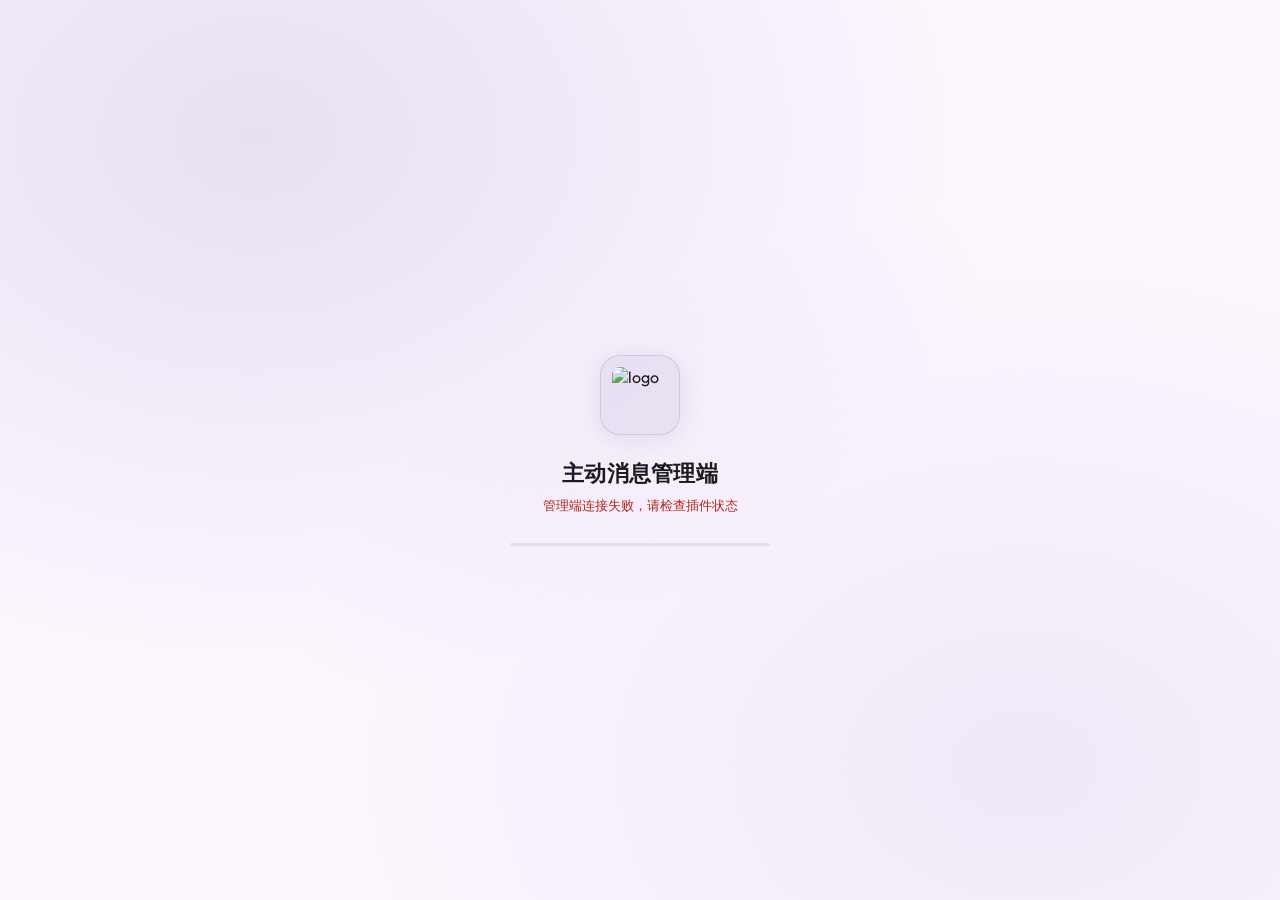
==== commit 6e474aae: "feat(logs): 按逐文件哈希恢复真实 alpha1 测试包" ====
--- a/admin/index.html
+++ b/admin/index.html
@@ -21,17 +21,21 @@
          根据用户时区/语言自动选择 CDN：国内走 npmmirror，国外走 unpkg。 -->
     <script>
     (function() {
-        // 通过时区和语言判断是否为国内用户。
-        var tz = Intl.DateTimeFormat().resolvedOptions().timeZone || '';
+        // 通过时区和语言判断是否为国内用户，安全降级到 unpkg。
+        var tz = '';
+        try {
+            if (typeof Intl !== 'undefined' && Intl.DateTimeFormat) {
+                tz = Intl.DateTimeFormat().resolvedOptions().timeZone || '';
+            }
+        } catch (e) {}
         var lang = (navigator.language || '').toLowerCase();
         var isCN = tz === 'Asia/Shanghai' || tz === 'Asia/Chongqing' || tz === 'Asia/Urumqi'
-                || lang.startsWith('zh');
+                || lang === 'zh-cn';
 
         var base = isCN ? 'https://registry.npmmirror.com' : 'https://unpkg.com';
         var libs = isCN ? [
             '/react/18.2.0/files/umd/react.production.min.js',
             '/react-dom/18.2.0/files/umd/react-dom.production.min.js',
-            '/@babel/standalone/7.25.6/files/babel.min.js',
             '/@mui/material/5.16.7/files/umd/material-ui.production.min.js',
             '/@emotion/react/11.13.3/files/dist/emotion-react.umd.min.js',
             '/@emotion/styled/11.13.0/files/dist/emotion-styled.umd.min.js',
@@ -41,7 +45,6 @@
         ] : [
             '/react@18.2.0/umd/react.production.min.js',
             '/react-dom@18.2.0/umd/react-dom.production.min.js',
-            '/@babel/standalone@7.25.6/babel.min.js',
             '/@mui/material@5.16.7/umd/material-ui.production.min.js',
             '/@emotion/react@11.13.3/dist/emotion-react.umd.min.js',
             '/@emotion/styled@11.13.0/dist/emotion-styled.umd.min.js',
@@ -50,10 +53,122 @@
             '/mermaid@11.4.1/dist/mermaid.min.js'
         ];
 
-        // document.write 在解析阶段同步写入，保持与原版 defer 相同的加载行为。
+        // 命名空间收拢，避免污染 window 全局变量并方便调试
+        window.ProactiveLoader = {
+            libsCount: libs.length,
+            libsLoaded: 0,
+            pendingScripts: [],
+            scriptRunning: false,
+            
+            // 弹出全局 UI 错误信息并停止加载
+            showError: function(msg) {
+                console.error("[ProactiveLoader] " + msg);
+                var text = document.getElementById('boot-text');
+                if (text) {
+                    text.textContent = msg;
+                    text.style.color = '#B3261E';
+                }
+            },
+
+            // 触发并调度脚本队列的执行状态机
+            triggerPendingScripts: function() {
+                if (this.libsLoaded < this.libsCount) {
+                    return;
+                }
+                
+                // 如果当前已有脚本正在执行加载/编译，则暂停触发，等待其加载/编译完毕回调
+                if (this.scriptRunning) {
+                    return;
+                }
+
+                if (this.pendingScripts.length > 0) {
+                    var task = this.pendingScripts.shift();
+                    this.scriptRunning = true;
+                    task();
+                }
+            },
+
+            // 向队列添加一个待执行的文件加载任务
+            queueScript: function(src, isBabel) {
+                var self = this;
+                this.pendingScripts.push(function() {
+                    if (isBabel) {
+                        fetch(src)
+                            .then(function(res) {
+                                if (!res.ok) {
+                                    throw new Error("HTTP error " + res.status);
+                                }
+                                return res.text();
+                            })
+                            .then(function(code) {
+                                if (typeof Babel === 'undefined') {
+                                    self.showError("Babel is not loaded, failed to compile: " + src);
+                                    return; // 终止加载，不恢复 scriptRunning，不触发后续队列
+                                }
+
+                                try {
+                                    var transformed = Babel.transform(code, {
+                                        presets: ['react']
+                                    }).code;
+
+                                    var s = document.createElement('script');
+                                    s.text = transformed;
+                                    document.body.appendChild(s);
+
+                                    // 执行成功，释放锁并调度下一个脚本
+                                    self.scriptRunning = false;
+                                    self.triggerPendingScripts();
+                                } catch (e) {
+                                    self.showError("Failed to compile JSX file " + src + ": " + e.message);
+                                }
+                            })
+                            .catch(function(err) {
+                                self.showError("Failed to fetch JSX script " + src + ": " + err.message);
+                            });
+                    } else {
+                        var s = document.createElement('script');
+                        s.src = src;
+                        s.onload = function() {
+                            self.scriptRunning = false;
+                            self.triggerPendingScripts();
+                        };
+                        s.onerror = function() {
+                            self.showError("Failed to load script: " + src);
+                        };
+                        document.body.appendChild(s);
+                    }
+                });
+                this.triggerPendingScripts();
+            },
+
+            // 向队列添加一个内联闭包函数任务
+            queueTask: function(taskFn) {
+                var self = this;
+                this.pendingScripts.push(function() {
+                    try {
+                        taskFn();
+                        self.scriptRunning = false;
+                        self.triggerPendingScripts();
+                    } catch (e) {
+                        self.showError("Inline task failed: " + e.message);
+                    }
+                });
+                this.triggerPendingScripts();
+            }
+        };
+
+        // 通过 DOM API 创建 script 元素，兼容 CSP 且比 document.write 更可靠。
+        var head = document.head || document.getElementsByTagName('head')[0];
         for (var i = 0; i < libs.length; i++) {
-            var cross = i < 2 ? ' crossorigin' : '';
-            document.write('<script' + cross + ' src="' + base + libs[i] + '" defer><\/script>');
+            var s = document.createElement('script');
+            s.src = base + libs[i];
+            s.async = false; // 强迫动态脚本按数组中的逻辑顺序同步下载并执行
+            if (i < 2) s.crossOrigin = 'anonymous';
+            s.onload = s.onerror = function() {
+                window.ProactiveLoader.libsLoaded++;
+                window.ProactiveLoader.triggerPendingScripts();
+            };
+            head.appendChild(s);
         }
     })();
     </script>
@@ -83,196 +198,202 @@
     <div id="root"></div>
 
     <!-- 工具脚本必须先于 JSX 模块加载，以便后者可直接使用 window 上的工具对象。 -->
-    <script src="js/utils/auth.js"></script>
-    <script src="js/utils/http.js"></script>
-    <script src="js/utils/formatters.js"></script>
-    <script src="js/utils/markdown.js"></script>
-
     <script>
-        (function () {
-            // 该标记用于阻止 React 应用过早启动，直到鉴权探测流程结束后再解除。
-            window.__PROACTIVE_AUTH_PENDING = true;
-
-            var bootLoginEventsBound = false;
-
-            function proceed() {
-                // 告知其余脚本：鉴权检查已完成，可以开始渲染业务界面。
-                window.__PROACTIVE_AUTH_PENDING = false;
-                window.dispatchEvent(new Event('auth-ready'));
-
-                // 延迟关闭骨架屏，让首屏过渡更柔和，避免闪烁。
-                setTimeout(function() {
-                    var skeleton = document.getElementById('loading-skeleton');
-                    if (skeleton) {
-                        skeleton.classList.add('is-exiting');
-                        setTimeout(function() {
-                            if (skeleton.parentNode) skeleton.parentNode.removeChild(skeleton);
-                        }, 300);
-                    }
-                }, 500);
-            }
-
-            function showError(msg) {
-                // 启动失败时直接在骨架屏上输出错误信息，避免用户只看到空白页。
-                const text = document.getElementById('boot-text');
-                if (text) {
-                    text.textContent = msg;
-                    text.style.color = '#B3261E';
-                }
-            }
-
-            function showInfo(msg) {
-                const text = document.getElementById('boot-text');
-                if (text) {
-                    text.textContent = msg;
-                    text.style.color = '#D05F00';
-                }
-            }
-
-            function setLoginBusy(busy) {
-                var button = document.getElementById('boot-login-button');
-                var input = document.getElementById('boot-password');
-                if (button) {
-                    button.disabled = !!busy;
-                    button.style.opacity = busy ? '0.72' : '1';
-                    button.textContent = busy ? '登录中...' : '登录进入';
-                }
-                if (input) {
-                    input.disabled = !!busy;
-                }
-            }
-
-            function showLoginForm(message) {
-                var login = document.getElementById('boot-login');
-                var input = document.getElementById('boot-password');
-                var button = document.getElementById('boot-login-button');
-                if (login) login.style.display = 'block';
-                if (message) showError(message);
-                setLoginBusy(false);
-
-                if (!button || !input) {
-                    if (input) setTimeout(function () { input.focus(); }, 0);
-                    return;
-                }
-
-                function submitLogin() {
-                    var password = input.value || '';
-                    if (!password.trim()) {
-                        showError('请输入管理端密码');
-                        input.focus();
+        window.ProactiveLoader.queueScript("js/utils/auth.js", false);
+        window.ProactiveLoader.queueScript("js/utils/http.js", false);
+        window.ProactiveLoader.queueScript("js/utils/formatters.js", false);
+        window.ProactiveLoader.queueScript("js/utils/markdown.js", false);
+    </script>
+
+    <script>
+        // 鉴权探测流程脚本，必须在 window.AuthUtil 声明后运行。
+        window.ProactiveLoader.queueTask(function() {
+            (function () {
+                // 该标记用于阻止 React 应用过早启动，直到鉴权探测流程结束后再解除。
+                window.__PROACTIVE_AUTH_PENDING = true;
+
+                var bootLoginEventsBound = false;
+
+                function proceed() {
+                    // 告知其余脚本：鉴权检查已完成，可以开始渲染业务界面。
+                    window.__PROACTIVE_AUTH_PENDING = false;
+                    window.dispatchEvent(new Event('auth-ready'));
+
+                    // 延迟关闭骨架屏，让首屏过渡更柔和，避免闪烁。
+                    setTimeout(function() {
+                        var skeleton = document.getElementById('loading-skeleton');
+                        if (skeleton) {
+                            skeleton.classList.add('is-exiting');
+                            setTimeout(function() {
+                                if (skeleton.parentNode) skeleton.parentNode.removeChild(skeleton);
+                            }, 300);
+                        }
+                    }, 500);
+                }
+
+                function showError(msg) {
+                    window.ProactiveLoader.showError(msg);
+                }
+
+                function showInfo(msg) {
+                    const text = document.getElementById('boot-text');
+                    if (text) {
+                        text.textContent = msg;
+                        text.style.color = '#D05F00';
+                    }
+                }
+
+                function setLoginBusy(busy) {
+                    var button = document.getElementById('boot-login-button');
+                    var input = document.getElementById('boot-password');
+                    if (button) {
+                        button.disabled = !!busy;
+                        button.style.opacity = busy ? '0.72' : '1';
+                        button.textContent = busy ? '登录中...' : '登录进入';
+                    }
+                    if (input) {
+                        input.disabled = !!busy;
+                    }
+                }
+
+                function showLoginForm(message) {
+                    var login = document.getElementById('boot-login');
+                    var input = document.getElementById('boot-password');
+                    var button = document.getElementById('boot-login-button');
+                    if (login) login.style.display = 'block';
+                    if (message) showError(message);
+                    setLoginBusy(false);
+
+                    if (!button || !input) {
+                        if (input) setTimeout(function () { input.focus(); }, 0);
                         return;
                     }
 
-                    setLoginBusy(true);
-                    showInfo('正在验证密码...');
-                    fetch('/api/login', {
-                        method: 'POST',
+                    function submitLogin() {
+                        var password = input.value || '';
+                        if (!password.trim()) {
+                            showError('请输入管理端密码');
+                            input.focus();
+                            return;
+                        }
+
+                        setLoginBusy(true);
+                        showInfo('正在验证密码...');
+                        fetch('/api/login', {
+                            method: 'POST',
+                            headers: {
+                                'Content-Type': 'application/json',
+                            },
+                            body: JSON.stringify({ password: password }),
+                        })
+                            .then(function (res) {
+                                return res.json()
+                                    .then(function (data) {
+                                        return { ok: res.ok, data: data };
+                                    })
+                                    .catch(function () {
+                                        return { ok: res.ok, data: null };
+                                    });
+                            })
+                            .then(function (result) {
+                                if (!result.ok) {
+                                    var errorMessage = result.data && result.data.error ? result.data.error : '登录失败';
+                                    throw new Error(errorMessage);
+                                }
+                                var token = result.data && result.data.token;
+                                if (!token) {
+                                    throw new Error('登录成功但未获取到访问令牌');
+                                }
+                                window.AuthUtil.setToken(token);
+                                proceed();
+                            })
+                            .catch(function (err) {
+                                showError(err && err.message ? err.message : '登录失败，请稍后重试');
+                                setLoginBusy(false);
+                                input.focus();
+                                input.select();
+                            });
+                    }
+
+                    if (!bootLoginEventsBound) {
+                        button.addEventListener('click', submitLogin);
+                        input.addEventListener('keydown', function (event) {
+                            if (event.key === 'Enter') {
+                                event.preventDefault();
+                                submitLogin();
+                            }
+                        });
+                        bootLoginEventsBound = true;
+                    }
+                    setTimeout(function () { input.focus(); }, 0);
+                }
+
+                function verifyExistingToken(token) {
+                    // 通过访问受保护接口来验证 token 是否仍然有效。
+                    return fetch('/api/status', {
                         headers: {
-                            'Content-Type': 'application/json',
+                            'Authorization': 'Bearer ' + token,
                         },
-                        body: JSON.stringify({ password: password }),
+                    }).then(function (res) {
+                        if (res.status === 401) {
+                            // 若 token 失效，则清理本地缓存，避免前端继续携带错误凭证。
+                            window.AuthUtil.clearToken();
+                            showLoginForm('访问令牌已失效，请重新登录');
+                            return;
+                        }
+                        if (!res.ok) {
+                            throw new Error('管理端鉴权校验失败，请稍后重试');
+                        }
+                        proceed();
+                    });
+                }
+
+                // 第一步：询问后端当前是否启用了管理端密码。
+                fetch('/api/auth-info')
+                    .then(function (res) { return res.json(); })
+                    .then(function (data) {
+                        if (!data.auth_required) {
+                            // 无需鉴权时立即放行，进入应用初始化。
+                            proceed();
+                            return;
+                        }
+
+                        // 已启用鉴权时，从 localStorage 中取出历史 token 进行有效性验证。
+                        var token = window.AuthUtil.getToken();
+                        if (!token) {
+                            showLoginForm('请输入管理端密码以继续访问');
+                            return;
+                        }
+
+                        return verifyExistingToken(token);
                     })
-                        .then(function (res) {
-                            return res.json()
-                                .then(function (data) {
-                                    return { ok: res.ok, data: data };
-                                })
-                                .catch(function () {
-                                    return { ok: res.ok, data: null };
-                                });
-                        })
-                        .then(function (result) {
-                            if (!result.ok) {
-                                var errorMessage = result.data && result.data.error ? result.data.error : '登录失败';
-                                throw new Error(errorMessage);
-                            }
-                            var token = result.data && result.data.token;
-                            if (!token) {
-                                throw new Error('登录成功但未获取到访问令牌');
-                            }
-                            window.AuthUtil.setToken(token);
-                            proceed();
-                        })
-                        .catch(function (err) {
-                            showError(err && err.message ? err.message : '登录失败，请稍后重试');
-                            setLoginBusy(false);
-                            input.focus();
-                            input.select();
-                        });
-                }
-
-                if (!bootLoginEventsBound) {
-                    button.addEventListener('click', submitLogin);
-                    input.addEventListener('keydown', function (event) {
-                        if (event.key === 'Enter') {
-                            event.preventDefault();
-                            submitLogin();
-                        }
+                    .catch(function () {
+                        // 管理端不可达通常意味着后端服务未启动或网络异常。
+                        showError('管理端连接失败，请检查插件状态');
                     });
-                    bootLoginEventsBound = true;
-                }
-                setTimeout(function () { input.focus(); }, 0);
-            }
-
-            function verifyExistingToken(token) {
-                // 通过访问受保护接口来验证 token 是否仍然有效。
-                return fetch('/api/status', {
-                    headers: {
-                        'Authorization': 'Bearer ' + token,
-                    },
-                }).then(function (res) {
-                    if (res.status === 401) {
-                        // 若 token 失效，则清理本地缓存，避免前端继续携带错误凭证。
-                        window.AuthUtil.clearToken();
-                        showLoginForm('访问令牌已失效，请重新登录');
-                        return;
-                    }
-                    if (!res.ok) {
-                        throw new Error('管理端鉴权校验失败，请稍后重试');
-                    }
-                    proceed();
-                });
-            }
-
-            // 第一步：询问后端当前是否启用了管理端密码。
-            fetch('/api/auth-info')
-                .then(function (res) { return res.json(); })
-                .then(function (data) {
-                    if (!data.auth_required) {
-                        // 无需鉴权时立即放行，进入应用初始化。
-                        proceed();
-                        return;
-                    }
-
-                    // 已启用鉴权时，从 localStorage 中取出历史 token 进行有效性验证。
-                    var token = window.AuthUtil.getToken();
-                    if (!token) {
-                        showLoginForm('请输入管理端密码以继续访问');
-                        return;
-                    }
-
-                    return verifyExistingToken(token);
-                })
-                .catch(function () {
-                    // 管理端不可达通常意味着后端服务未启动或网络异常。
-                    showError('管理端连接失败，请检查插件状态');
-                });
-        })();
+            })();
+        });
     </script>
 
-    <!-- 以下 JSX 文件按“基础能力 -> 布局组件 -> 页面视图 -> 应用入口”的顺序加载。 -->
-    <script type="text/babel" src="js/context/AppContext.jsx" defer></script>
-    <script type="text/babel" src="js/hooks/useApi.js" defer></script>
-    <script type="text/babel" src="js/hooks/useWebSocket.js" defer></script>
-    <script type="text/babel" src="js/components/layout/Sidebar.jsx" defer></script>
-    <script type="text/babel" src="js/components/layout/Header.jsx" defer></script>
-    <script type="text/babel" src="js/views/StatusView.jsx" defer></script>
-    <script type="text/babel" src="js/components/config/ConfigRenderer.jsx" defer></script>
-    <script type="text/babel" src="js/views/ConfigView.jsx" defer></script>
-    <script type="text/babel" src="js/views/TasksView.jsx" defer></script>
-    <script type="text/babel" src="js/views/NotificationsView.jsx" defer></script>
-    <script type="text/babel" src="js/views/MarkdownDocsView.jsx" defer></script>
-    <script type="text/babel" src="js/app.jsx" defer></script>
+    <!-- 以下 JSX 文件按“基础能力 -> 布局组件 -> 页面视图 -> 应用入口”的顺序加载。
+         注意：源码仓库依赖运行时 Babel 编译，因此这里保持 .jsx 路径且第二个参数为 true；
+         Release 打包会统一把这些引用改写为预编译后的 .js，并将 isBabel 标志置为 false，
+         请勿在源码中手动改写，以免破坏开发态的动态编译。 -->
+    <script>
+        window.ProactiveLoader.queueScript("js/context/AppContext.js", false);
+        window.ProactiveLoader.queueScript("js/hooks/useApi.js", false);
+        window.ProactiveLoader.queueScript("js/hooks/useWebSocket.js", false);
+        window.ProactiveLoader.queueScript("js/components/layout/Sidebar.js", false);
+        window.ProactiveLoader.queueScript("js/components/layout/Header.js", false);
+        window.ProactiveLoader.queueScript("js/views/StatusView.js", false);
+        window.ProactiveLoader.queueScript("js/components/config/ConfigRenderer.js", false);
+        window.ProactiveLoader.queueScript("js/views/ConfigView.js", false);
+        window.ProactiveLoader.queueScript("js/views/TasksView.js", false);
+        window.ProactiveLoader.queueScript("js/views/NotificationsView.js", false);
+        window.ProactiveLoader.queueScript("js/views/LogsView.js", false);
+        window.ProactiveLoader.queueScript("js/views/MarkdownDocsView.js", false);
+        window.ProactiveLoader.queueScript("js/app.js", false);
+    </script>
 </body>
 
 </html>
--- a/admin/css/style.css
+++ b/admin/css/style.css
@@ -3538,3 +3538,27 @@
         transform: translate3d(0, 0, 0) scaleX(1);
     }
 }
+
+/* Log center: keyboard-accessible rows and responsive filters. */
+.logs-view { max-width: 1180px; margin: 0 auto; padding-bottom: 24px; }
+.logs-heading { display:flex; align-items:center; justify-content:space-between; gap:16px; margin-bottom:24px; }
+.logs-status-strip { display:flex; flex-wrap:wrap; gap:12px 28px; padding:18px 20px; border:1px solid rgba(127,127,127,.22); border-radius:16px; margin-bottom:18px; }
+.logs-status-strip span { font-size:13px; opacity:.85; }
+.logs-status-strip strong { font-size:17px; margin-right:6px; }
+.logs-filters { display:grid; grid-template-columns:repeat(4,minmax(0,1fr)); gap:16px; margin:24px 0; }
+.logs-toolbar { display:flex; align-items:center; gap:10px; flex-wrap:wrap; margin-bottom:16px; }
+.logs-list { display:grid; gap:10px; }
+.log-row { display:block; width:100%; padding:17px 20px; border:1px solid rgba(127,127,127,.22); border-radius:14px; text-align:left; cursor:pointer; background:transparent; color:inherit; font:inherit; transition:background .15s, border-color .15s; }
+.log-row:hover { background:rgba(127,127,127,.07); border-color:rgba(127,127,127,.5); }
+.log-row:focus-visible { outline:3px solid #7970b8; outline-offset:2px; }
+.log-row-top { display:flex; align-items:center; gap:10px; flex-wrap:wrap; font-size:12px; }
+.log-row-top time { margin-left:auto; opacity:.65; font-variant-numeric:tabular-nums; }
+.log-id, .log-category { opacity:.65; }
+.log-summary { font-size:15px; font-weight:600; line-height:1.7; margin-top:10px; overflow-wrap:anywhere; white-space:pre-wrap; }
+.log-reason { font-size:13px; margin-top:6px; opacity:.8; }
+.log-row-bottom { display:flex; gap:8px 20px; flex-wrap:wrap; font-size:12px; margin-top:10px; opacity:.6; overflow-wrap:anywhere; }
+.log-detail-json { background:rgba(127,127,127,.1); padding:18px; border-radius:10px; font-size:12px; line-height:1.7; white-space:pre-wrap; overflow-wrap:anywhere; max-height:55vh; overflow:auto; }
+.logs-pagination { display:flex; align-items:center; justify-content:center; gap:20px; margin-top:22px; font-size:13px; }
+.logs-empty { text-align:center; border:1px dashed rgba(127,127,127,.35); border-radius:16px; padding:48px 20px; }
+@media (max-width:900px) { .logs-filters { grid-template-columns:repeat(2,minmax(0,1fr)); } }
+@media (max-width:550px) { .logs-heading { align-items:flex-start; flex-direction:column; } .logs-filters { grid-template-columns:1fr; } .log-row { padding:15px; } .log-row-top time { margin-left:0; } .logs-status-strip { gap:15px; } }
